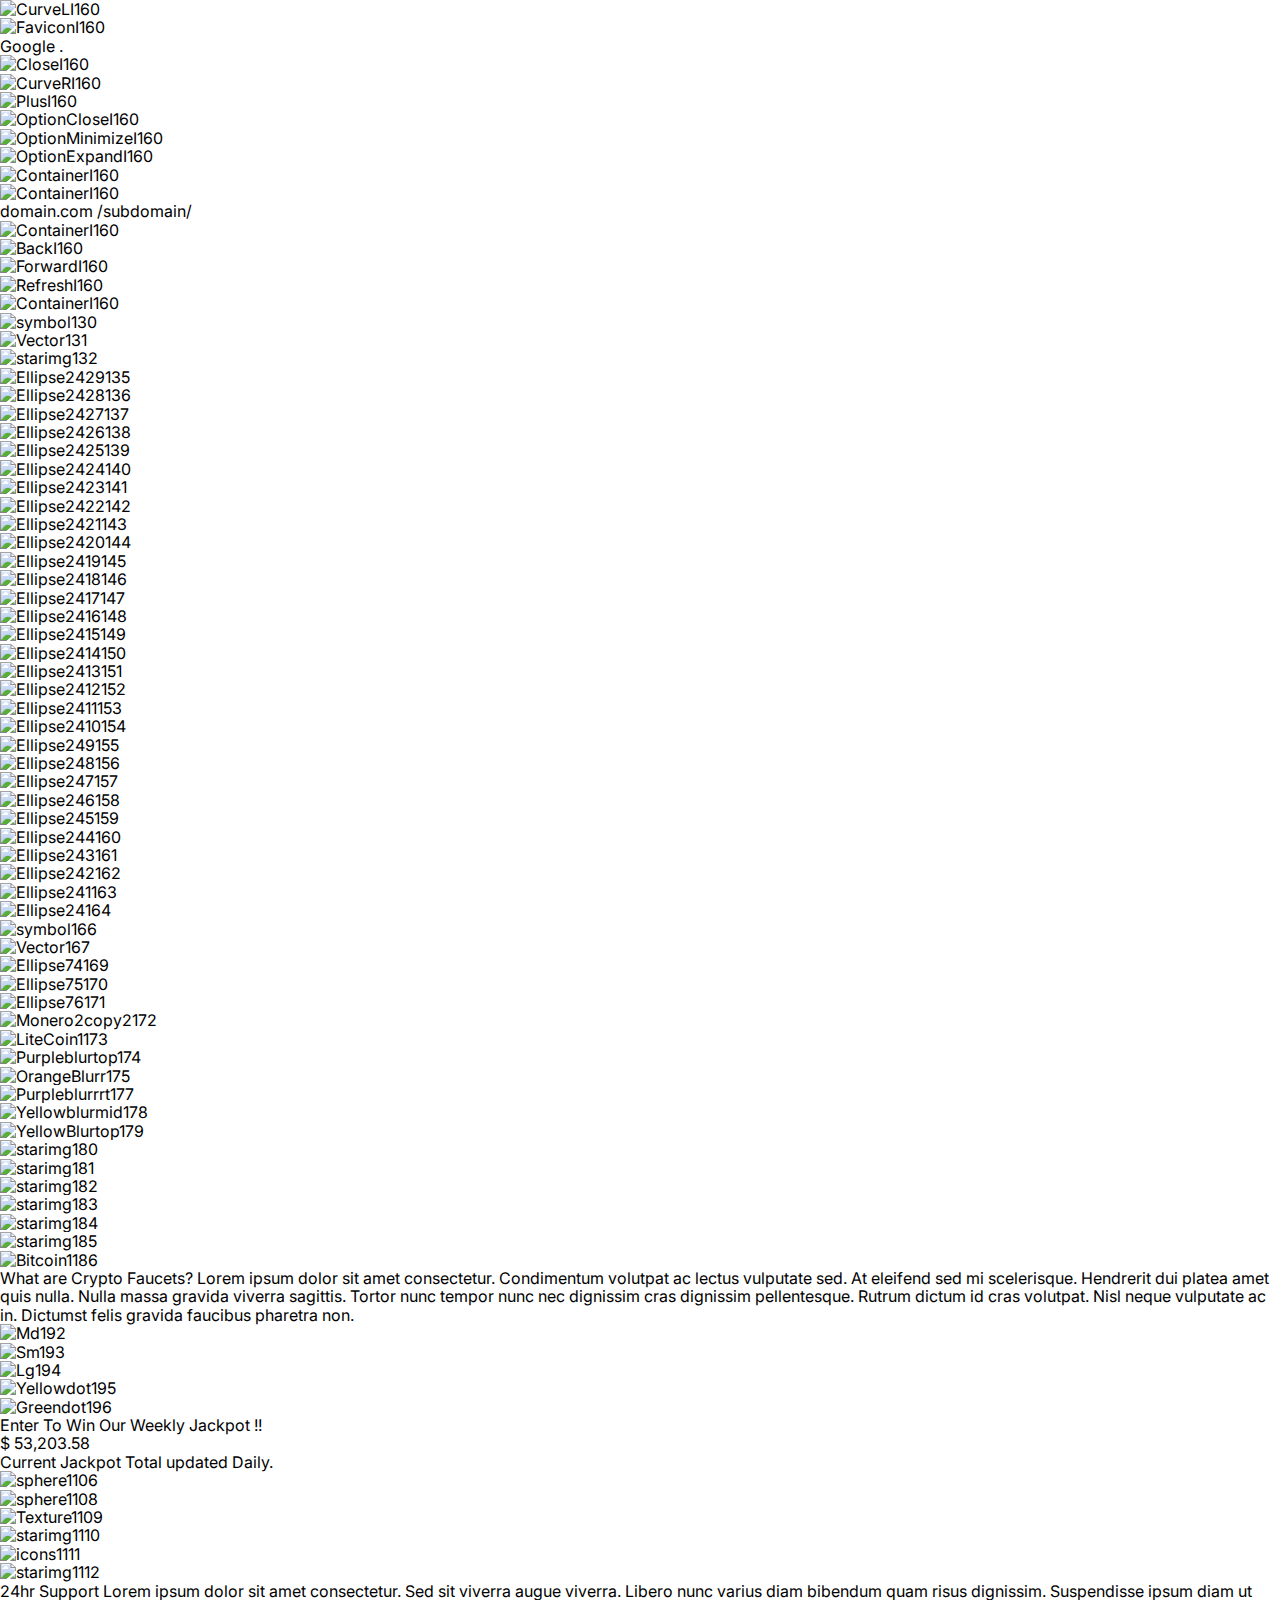
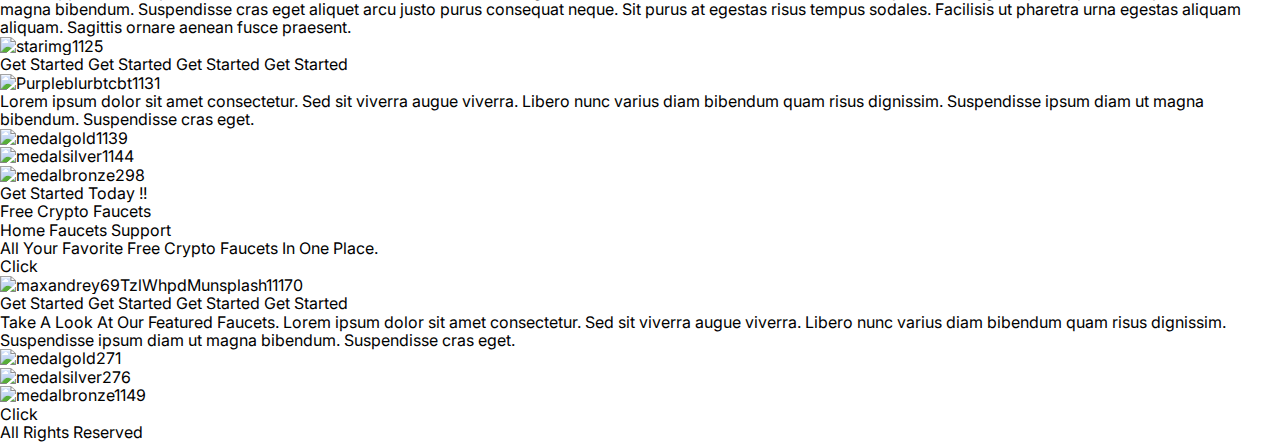
==== 1-Page/Crypto.html @ 8a20f77c "u" ====
<!DOCTYPE html>
<html lang="english">
  <head>
    <title>exported project</title>
    <meta name="viewport" content="width=device-width, initial-scale=1.0" />
    <meta charset="utf-8" />
    <meta property="twitter:card" content="summary_large_image" />

    <style data-tag="reset-style-sheet">
      html {  line-height: 1.15;}body {  margin: 0;}* {  box-sizing: border-box;  border-width: 0;  border-style: solid;  -webkit-font-smoothing: antialiased;}p,li,ul,pre,div,h1,h2,h3,h4,h5,h6,figure,blockquote,figcaption {  margin: 0;  padding: 0;}button {  background-color: transparent;}button,input,optgroup,select,textarea {  font-family: inherit;  font-size: 100%;  line-height: 1.15;  margin: 0;}button,select {  text-transform: none;}button,[type="button"],[type="reset"],[type="submit"] {  -webkit-appearance: button;  color: inherit;}button::-moz-focus-inner,[type="button"]::-moz-focus-inner,[type="reset"]::-moz-focus-inner,[type="submit"]::-moz-focus-inner {  border-style: none;  padding: 0;}button:-moz-focus,[type="button"]:-moz-focus,[type="reset"]:-moz-focus,[type="submit"]:-moz-focus {  outline: 1px dotted ButtonText;}a {  color: inherit;  text-decoration: inherit;}input {  padding: 2px 4px;}img {  display: block;}details {  display: block;  margin: 0;  padding: 0;}summary::-webkit-details-marker {  display: none;}[data-thq="accordion"] [data-thq="accordion-content"] {  max-height: 0;  overflow: hidden;  transition: max-height 0.3s ease-in-out;  padding: 0;}[data-thq="accordion"] details[data-thq="accordion-trigger"][open] + [data-thq="accordion-content"] {  max-height: 300vh;}details[data-thq="accordion-trigger"][open] summary [data-thq="accordion-icon"] {  transform: rotate(180deg);}html { scroll-behavior: smooth  }
    </style>
    <style data-tag="default-style-sheet">
      html {
        font-family: Inter;
        font-size: 16px;
      }

      body {
        font-weight: 400;
        font-style:normal;
        text-decoration: none;
        text-transform: none;
        letter-spacing: normal;
        line-height: 1.15;
        color: var(--dl-color-theme-neutral-dark);
        background: var(--dl-color-theme-neutral-light);

        fill: var(--dl-color-theme-neutral-dark);
      }
    </style>
    <link
      rel="stylesheet"
      href="https://unpkg.com/animate.css@4.1.1/animate.css"
    />
    <link
      rel="stylesheet"
      href="https://fonts.googleapis.com/css2?family=STIX+Two+Text:ital,wght@0,400;0,500;0,600;0,700;1,400;1,500;1,600;1,700&amp;display=swap"
      data-tag="font"
    />
    <link
      rel="stylesheet"
      href="https://fonts.googleapis.com/css2?family=Roboto:ital,wght@0,100;0,200;0,300;0,400;0,500;0,600;0,700;0,800;0,900;1,100;1,200;1,300;1,400;1,500;1,600;1,700;1,800;1,900&amp;display=swap"
      data-tag="font"
    />
    <link
      rel="stylesheet"
      href="https://fonts.googleapis.com/css2?family=Outfit:wght@100;200;300;400;500;600;700;800;900&amp;display=swap"
      data-tag="font"
    />
    <link
      rel="stylesheet"
      href="https://fonts.googleapis.com/css2?family=Outfit:wght@100;200;300;400;500;600;700;800;900&amp;display=swap"
      data-tag="font"
    />
    <link
      rel="stylesheet"
      href="https://fonts.googleapis.com/css2?family=Outfit:wght@100;200;300;400;500;600;700;800;900&amp;display=swap"
      data-tag="font"
    />
    <link
      rel="stylesheet"
      href="https://fonts.googleapis.com/css2?family=Outfit:wght@100;200;300;400;500;600;700;800;900&amp;display=swap"
      data-tag="font"
    />
    <link
      rel="stylesheet"
      href="https://fonts.googleapis.com/css2?family=Outfit:wght@100;200;300;400;500;600;700;800;900&amp;display=swap"
      data-tag="font"
    />
    <link
      rel="stylesheet"
      href="https://fonts.googleapis.com/css2?family=Roboto:ital,wght@0,100;0,200;0,300;0,400;0,500;0,600;0,700;0,800;0,900;1,100;1,200;1,300;1,400;1,500;1,600;1,700;1,800;1,900&amp;display=swap"
      data-tag="font"
    />
    <link
      rel="stylesheet"
      href="https://fonts.googleapis.com/css2?family=Outfit:wght@100;200;300;400;500;600;700;800;900&amp;display=swap"
      data-tag="font"
    />
    <link
      rel="stylesheet"
      href="https://fonts.googleapis.com/css2?family=Inter:ital,wght@0,100;0,200;0,300;0,400;0,500;0,600;0,700;0,800;0,900;1,100;1,200;1,300;1,400;1,500;1,600;1,700;1,800;1,900&amp;display=swap"
      data-tag="font"
    />
    <link
      rel="stylesheet"
      href="https://fonts.googleapis.com/css2?family=Noto+Sans:ital,wght@0,100;0,200;0,300;0,400;0,500;0,600;0,700;0,800;0,900;1,100;1,200;1,300;1,400;1,500;1,600;1,700;1,800;1,900&amp;display=swap"
      data-tag="font"
    />
    <link
      rel="stylesheet"
      href="https://fonts.googleapis.com/css2?family=Roboto:ital,wght@0,100;0,200;0,300;0,400;0,500;0,600;0,700;0,800;0,900;1,100;1,200;1,300;1,400;1,500;1,600;1,700;1,800;1,900&amp;display=swap"
      data-tag="font"
    />
    <link
      rel="stylesheet"
      href="https://fonts.googleapis.com/css2?family=Inter:ital,wght@0,100;0,200;0,300;0,400;0,500;0,600;0,700;0,800;0,900;1,100;1,200;1,300;1,400;1,500;1,600;1,700;1,800;1,900&amp;display=swap"
      data-tag="font"
    />
    <link
      rel="stylesheet"
      href="https://fonts.googleapis.com/css2?family=Outfit:wght@100;200;300;400;500;600;700;800;900&amp;display=swap"
      data-tag="font"
    />
    <link
      rel="stylesheet"
      href="https://fonts.googleapis.com/css2?family=Outfit:wght@100;200;300;400;500;600;700;800;900&amp;display=swap"
      data-tag="font"
    />
    <link
      rel="stylesheet"
      href="https://unpkg.com/@teleporthq/teleport-custom-scripts/dist/style.css"
    />
  </head>
  <body>
    <link rel="stylesheet" href="./style.css" />
    <div>
      <link href="./index.css" rel="stylesheet" />

      <div class="desktop1-container1">
        <div class="desktop1-desktop1">
          <div class="desktop1ios-desktop-chrome-browser-url">
            <div class="desktop1-toolbar-browser-controls">
              <div class="desktop1-tabs">
                <div class="desktop1-end-tab">
                  <div class="desktop1-tabactive">
                    <img
                      alt="CurveLI160"
                      src="public/external/curveli160-g5x.svg"
                      class="desktop1-curve-l"
                    />
                    <div class="desktop1-content">
                      <img
                        alt="FaviconI160"
                        src="public/external/faviconi160-0vim-200h.png"
                        class="desktop1-favicon"
                      />
                      <span class="desktop1-text10">Google .</span>
                      <img
                        alt="CloseI160"
                        src="public/external/closei160-2qa.svg"
                        class="desktop1-close"
                      />
                    </div>
                    <img
                      alt="CurveRI160"
                      src="public/external/curveri160-kfaq.svg"
                      class="desktop1-curve-r"
                    />
                  </div>
                  <img
                    alt="PlusI160"
                    src="public/external/plusi160-ypoj.svg"
                    class="desktop1-plus"
                  />
                </div>
              </div>
              <div class="desktop1-browser-controls">
                <img
                  alt="OptionCloseI160"
                  src="public/external/optionclosei160-f3h-200h.png"
                  class="desktop1-option-close"
                />
                <img
                  alt="OptionMinimizeI160"
                  src="public/external/optionminimizei160-xura-200w.png"
                  class="desktop1-option-minimize"
                />
                <img
                  alt="OptionExpandI160"
                  src="public/external/optionexpandi160-6zkf-200h.png"
                  class="desktop1-option-expand"
                />
              </div>
            </div>
            <div class="desktop1-toolbar-url-controls1">
              <div class="desktop1-toolbar-url-controls2"></div>
              <div class="desktop1-right-locked-icons">
                <div class="desktop1-icon-more">
                  <img
                    alt="ContainerI160"
                    src="public/external/containeri160-sm0r.svg"
                    class="desktop1-container2"
                  />
                </div>
              </div>
              <div class="desktop1url">
                <div class="desktop1-left">
                  <div class="desktop1-icon-secure">
                    <img
                      alt="ContainerI160"
                      src="public/external/containeri160-orn9.svg"
                      class="desktop1-container3"
                    />
                  </div>
                  <div class="desktop1-text11">
                    <span class="desktop1-text12">domain.com</span>
                    <span class="desktop1-text13">/subdomain/</span>
                  </div>
                </div>
                <div class="desktop1-icon-favorite">
                  <img
                    alt="ContainerI160"
                    src="public/external/containeri160-zd4c.svg"
                    class="desktop1-container4"
                  />
                </div>
              </div>
              <div class="desktop1-left-locked-icons">
                <img
                  alt="BackI160"
                  src="public/external/backi160-nl3.svg"
                  class="desktop1-back"
                />
                <img
                  alt="ForwardI160"
                  src="public/external/forwardi160-zt5m.svg"
                  class="desktop1-forward"
                />
                <img
                  alt="RefreshI160"
                  src="public/external/refreshi160-5kpf.svg"
                  class="desktop1-refresh"
                />
                <div class="desktop1-home">
                  <img
                    alt="ContainerI160"
                    src="public/external/containeri160-oksi.svg"
                    class="desktop1-container5"
                  />
                </div>
              </div>
            </div>
          </div>
          <div class="desktop1-crypto">
            <div class="desktop1-btclogo1">
              <img
                alt="symbol130"
                src="public/external/symbol130-guys.svg"
                class="desktop1-symbol1"
              />
              <img
                alt="Vector131"
                src="public/external/vector131-h4yr.svg"
                class="desktop1-vector1"
              />
            </div>
            <img
              alt="starimg132"
              src="public/external/starimg132-buj.svg"
              class="desktop1-starimg10"
            />
            <div class="desktop1-bgimg">
              <div class="desktop1-looper3">
                <img
                  alt="Ellipse2429135"
                  src="public/external/ellipse2429135-b4xo-1000w.png"
                  class="desktop1-ellipse2429"
                />
                <img
                  alt="Ellipse2428136"
                  src="public/external/ellipse2428136-c8z8-1000w.png"
                  class="desktop1-ellipse2428"
                />
                <img
                  alt="Ellipse2427137"
                  src="public/external/ellipse2427137-fdhm-1000w.png"
                  class="desktop1-ellipse2427"
                />
                <img
                  alt="Ellipse2426138"
                  src="public/external/ellipse2426138-jwal-1000w.png"
                  class="desktop1-ellipse2426"
                />
                <img
                  alt="Ellipse2425139"
                  src="public/external/ellipse2425139-6hp-1000w.png"
                  class="desktop1-ellipse2425"
                />
                <img
                  alt="Ellipse2424140"
                  src="public/external/ellipse2424140-gnha-1000w.png"
                  class="desktop1-ellipse2424"
                />
                <img
                  alt="Ellipse2423141"
                  src="public/external/ellipse2423141-7n-1000w.png"
                  class="desktop1-ellipse2423"
                />
                <img
                  alt="Ellipse2422142"
                  src="public/external/ellipse2422142-r99-1000w.png"
                  class="desktop1-ellipse2422"
                />
                <img
                  alt="Ellipse2421143"
                  src="public/external/ellipse2421143-0nti-1000w.png"
                  class="desktop1-ellipse2421"
                />
                <img
                  alt="Ellipse2420144"
                  src="public/external/ellipse2420144-54tw-1000w.png"
                  class="desktop1-ellipse2420"
                />
                <img
                  alt="Ellipse2419145"
                  src="public/external/ellipse2419145-nlzr-1000w.png"
                  class="desktop1-ellipse2419"
                />
                <img
                  alt="Ellipse2418146"
                  src="public/external/ellipse2418146-zzdl-1000w.png"
                  class="desktop1-ellipse2418"
                />
                <img
                  alt="Ellipse2417147"
                  src="public/external/ellipse2417147-49ul-1000w.png"
                  class="desktop1-ellipse2417"
                />
                <img
                  alt="Ellipse2416148"
                  src="public/external/ellipse2416148-wmu-1000w.png"
                  class="desktop1-ellipse2416"
                />
                <img
                  alt="Ellipse2415149"
                  src="public/external/ellipse2415149-wq0c-1000w.png"
                  class="desktop1-ellipse2415"
                />
                <img
                  alt="Ellipse2414150"
                  src="public/external/ellipse2414150-sxe-1000w.png"
                  class="desktop1-ellipse2414"
                />
                <img
                  alt="Ellipse2413151"
                  src="public/external/ellipse2413151-dtwk-1000w.png"
                  class="desktop1-ellipse2413"
                />
                <img
                  alt="Ellipse2412152"
                  src="public/external/ellipse2412152-hrr-1000w.png"
                  class="desktop1-ellipse2412"
                />
                <img
                  alt="Ellipse2411153"
                  src="public/external/ellipse2411153-tams-1000w.png"
                  class="desktop1-ellipse2411"
                />
                <img
                  alt="Ellipse2410154"
                  src="public/external/ellipse2410154-lk-1000w.png"
                  class="desktop1-ellipse2410"
                />
                <img
                  alt="Ellipse249155"
                  src="public/external/ellipse249155-ajxh-1000w.png"
                  class="desktop1-ellipse249"
                />
                <img
                  alt="Ellipse248156"
                  src="public/external/ellipse248156-feil-1000w.png"
                  class="desktop1-ellipse248"
                />
                <img
                  alt="Ellipse247157"
                  src="public/external/ellipse247157-02e9-1000w.png"
                  class="desktop1-ellipse247"
                />
                <img
                  alt="Ellipse246158"
                  src="public/external/ellipse246158-vtj5-1000w.png"
                  class="desktop1-ellipse246"
                />
                <img
                  alt="Ellipse245159"
                  src="public/external/ellipse245159-w6pn-1000w.png"
                  class="desktop1-ellipse245"
                />
                <img
                  alt="Ellipse244160"
                  src="public/external/ellipse244160-ke6g-1000w.png"
                  class="desktop1-ellipse244"
                />
                <img
                  alt="Ellipse243161"
                  src="public/external/ellipse243161-m4vg-1000w.png"
                  class="desktop1-ellipse243"
                />
                <img
                  alt="Ellipse242162"
                  src="public/external/ellipse242162-16z9-1000w.png"
                  class="desktop1-ellipse242"
                />
                <img
                  alt="Ellipse241163"
                  src="public/external/ellipse241163-evy9-1000w.png"
                  class="desktop1-ellipse241"
                />
                <img
                  alt="Ellipse24164"
                  src="public/external/ellipse24164-lapqdp-1000w.png"
                  class="desktop1-ellipse24"
                />
              </div>
            </div>
            <div class="desktop1-btclogo2">
              <img
                alt="symbol166"
                src="public/external/symbol166-cln.svg"
                class="desktop1-symbol2"
              />
              <img
                alt="Vector167"
                src="public/external/vector167-3pl7.svg"
                class="desktop1-vector2"
              />
            </div>
            <div class="desktop1-circles">
              <img
                alt="Ellipse74169"
                src="public/external/ellipse74169-hjfl-1200w.png"
                class="desktop1-ellipse74"
              />
              <img
                alt="Ellipse75170"
                src="public/external/ellipse75170-4tu-1700w.png"
                class="desktop1-ellipse75"
              />
              <img
                alt="Ellipse76171"
                src="public/external/ellipse76171-r29l-2300w.png"
                class="desktop1-ellipse76"
              />
            </div>
            <img
              alt="Monero2copy2172"
              src="public/external/monero2copy2172-lfqe-200h.png"
              class="desktop1-monero2copy2"
            />
            <img
              alt="LiteCoin1173"
              src="public/external/litecoin1173-e4o4-200h.png"
              class="desktop1-lite-coin1"
            />
            <img
              alt="Purpleblurtop174"
              src="public/external/purpleblurtop174-wplr-400w.png"
              class="desktop1-purpleblurtop"
            />
            <img
              alt="OrangeBlurr175"
              src="public/external/orangeblurr175-whhk-400w.png"
              class="desktop1-orange-blurr"
            />
            <img
              alt="Purpleblurrrt177"
              src="public/external/purpleblurrrt177-4cyq-300w.png"
              class="desktop1-purpleblurrrt"
            />
            <img
              alt="Yellowblurmid178"
              src="public/external/yellowblurmid178-ecg8-300w.png"
              class="desktop1-yellowblurmid"
            />
            <img
              alt="YellowBlurtop179"
              src="public/external/yellowblurtop179-vgu-400w.png"
              class="desktop1-yellow-blurtop"
            />
            <img
              alt="starimg180"
              src="public/external/starimg180-r2n.svg"
              class="desktop1-starimg11"
            />
            <img
              alt="starimg181"
              src="public/external/starimg181-8mge.svg"
              class="desktop1-starimg12"
            />
            <img
              alt="starimg182"
              src="public/external/starimg182-oj55.svg"
              class="desktop1-starimg13"
            />
            <img
              alt="starimg183"
              src="public/external/starimg183-ic12.svg"
              class="desktop1-starimg14"
            />
            <img
              alt="starimg184"
              src="public/external/starimg184-r0ks.svg"
              class="desktop1-starimg15"
            />
            <img
              alt="starimg185"
              src="public/external/starimg185-vzaq.svg"
              class="desktop1-starimg16"
            />
            <img
              alt="Bitcoin1186"
              src="public/external/bitcoin1186-9hod-200w.png"
              class="desktop1-bitcoin1"
            />
            <div class="desktop1-frame1000001960">
              <div class="desktop1-frame1000001953">
                <span class="desktop1-text14">What are Crypto Faucets?</span>
                <span class="desktop1-text15">
                  Lorem ipsum dolor sit amet consectetur. Condimentum volutpat
                  ac lectus vulputate sed. At eleifend sed mi scelerisque.
                  Hendrerit dui platea amet quis nulla. Nulla massa gravida
                  viverra sagittis. Tortor nunc tempor nunc nec dignissim cras
                  dignissim pellentesque. Rutrum dictum id cras volutpat. Nisl
                  neque vulputate ac in. Dictumst felis gravida faucibus
                  pharetra non.
                </span>
              </div>
              <div class="desktop1-questionmarks">
                <img
                  alt="Md192"
                  src="public/external/md192-78bm-200h.png"
                  class="desktop1-md"
                />
                <img
                  alt="Sm193"
                  src="public/external/sm193-mwnp-200h.png"
                  class="desktop1-sm"
                />
                <img
                  alt="Lg194"
                  src="public/external/lg194-qwqf-300w.png"
                  class="desktop1-lg"
                />
              </div>
            </div>
            <img
              alt="Yellowdot195"
              src="public/external/yellowdot195-rna-200h.png"
              class="desktop1-yellowdot"
            />
            <img
              alt="Greendot196"
              src="public/external/greendot196-v9ta-200h.png"
              class="desktop1-greendot"
            />
            <div class="desktop1-frame1000002079">
              <span class="desktop1-text16">
                Enter To Win Our Weekly Jackpot !!
              </span>
              <div class="desktop1-fundcount">
                <span class="desktop1-text17">$ 53,203.58</span>
              </div>
            </div>
            <span class="desktop1-text18">
              Current Jackpot Total updated Daily.
            </span>
            <div class="desktop1-frame1000001962">
              <div class="desktop1-img">
                <div class="desktop1-sphere1">
                  <div class="desktop1-sphere2">
                    <img
                      alt="sphere1106"
                      src="public/external/sphere1106-lyp-200h.png"
                      class="desktop1-sphere3"
                    />
                    <div class="desktop1-texture1">
                      <img
                        alt="sphere1108"
                        src="public/external/sphere1108-qz5h-200h.png"
                        class="desktop1-sphere4"
                      />
                      <img
                        alt="Texture1109"
                        src="public/external/texture1109-izds-1200w.png"
                        class="desktop1-texture2"
                      />
                    </div>
                  </div>
                </div>
                <img
                  alt="starimg1110"
                  src="public/external/starimg1110-40zt.svg"
                  class="desktop1-starimg17"
                />
                <img
                  alt="icons1111"
                  src="public/external/icons1111-cw5o-400h.png"
                  class="desktop1-icons"
                />
                <img
                  alt="starimg1112"
                  src="public/external/starimg1112-mjx.svg"
                  class="desktop1-starimg18"
                />
              </div>
              <div class="desktop1-frame1000001961">
                <span class="desktop1-text19">24hr Support</span>
                <span class="desktop1-text20">
                  Lorem ipsum dolor sit amet consectetur. Sed sit viverra augue
                  viverra. Libero nunc varius diam bibendum quam risus
                  dignissim. Suspendisse ipsum diam ut magna bibendum.
                  Suspendisse cras eget aliquet arcu justo purus consequat
                  neque. Sit purus at egestas risus tempus sodales. Facilisis ut
                  pharetra urna egestas aliquam aliquam. Sagittis ornare aenean
                  fusce praesent.
                </span>
              </div>
            </div>
            <img
              alt="starimg1125"
              src="public/external/starimg1125-99va.svg"
              class="desktop1-starimg19"
            />
            <div class="desktop1-frame1000001900">
              <span class="desktop1-text21">Get Started</span>
              <span class="desktop1-text22">Get Started</span>
              <span class="desktop1-text23">Get Started</span>
              <span class="desktop1-text24">Get Started</span>
            </div>
            <img
              alt="Purpleblurbtcbt1131"
              src="public/external/purpleblurbtcbt1131-b72-300w.png"
              class="desktop1-purpleblurbtcbt"
            />
            <div class="desktop1-frame1000001965">
              <span class="desktop1-text25">
                Lorem ipsum dolor sit amet consectetur. Sed sit viverra augue
                viverra. Libero nunc varius diam bibendum quam risus dignissim.
                Suspendisse ipsum diam ut magna bibendum. Suspendisse cras eget.
              </span>
              <div class="desktop1-frame2101">
                <div class="desktop1-frame2111">
                  <img
                    alt="medalgold1139"
                    src="public/external/medalgold1139-om3c-200h.png"
                    class="desktop1-medalgold1"
                  />
                </div>
                <div class="desktop1-frame2121">
                  <img
                    alt="medalsilver1144"
                    src="public/external/medalsilver1144-v94x-200h.png"
                    class="desktop1-medalsilver1"
                  />
                </div>
                <div class="desktop1-frame214">
                  <img
                    alt="medalbronze298"
                    src="public/external/medalbronze298-m0sj-200h.png"
                    class="desktop1-medalbronze1"
                  />
                </div>
              </div>
            </div>
            <span class="desktop1-text26">Get Started Today !!</span>
            <div class="desktop1-nav">
              <span class="desktop1-text27">Free Crypto Faucets</span>
              <div class="desktop1-frame27083">
                <span class="desktop1-text28">Home</span>
                <span class="desktop1-text29">Faucets</span>
                <span class="desktop1-text30">Support</span>
              </div>
            </div>
            <div class="desktop1-frame10000019671">
              <div class="desktop1-frame1000001966">
                <span class="desktop1-text31">
                  All Your Favorite Free Crypto Faucets In One Place.
                </span>
              </div>
              <div class="desktop1-frame27065">
                <span class="desktop1-text32">Click</span>
              </div>
            </div>
            <img
              alt="maxandrey69TzlWhpdMunsplash11170"
              src="public/external/maxandrey69tzlwhpdmunsplash11170-486-600h.png"
              class="desktop1-maxandrey69-tzl-whpd-munsplash1"
            />
            <div class="desktop1-frame1000001963">
              <span class="desktop1-text33">Get Started</span>
              <span class="desktop1-text34">Get Started</span>
              <span class="desktop1-text35">Get Started</span>
              <span class="desktop1-text36">Get Started</span>
            </div>
            <div class="desktop1-frame1000002080">
              <div class="desktop1-frame1000001957">
                <span class="desktop1-text37">
                  Take A Look At Our Featured Faucets.
                </span>
                <span class="desktop1-text38">
                  Lorem ipsum dolor sit amet consectetur. Sed sit viverra augue
                  viverra. Libero nunc varius diam bibendum quam risus
                  dignissim. Suspendisse ipsum diam ut magna bibendum.
                  Suspendisse cras eget.
                </span>
              </div>
              <div class="desktop1-frame2102">
                <div class="desktop1-frame2112">
                  <img
                    alt="medalgold271"
                    src="public/external/medalgold271-2hb4-200w.png"
                    class="desktop1-medalgold2"
                  />
                </div>
                <div class="desktop1-frame2122">
                  <img
                    alt="medalsilver276"
                    src="public/external/medalsilver276-log-200h.png"
                    class="desktop1-medalsilver2"
                  />
                </div>
                <div class="desktop1-frame213">
                  <img
                    alt="medalbronze1149"
                    src="public/external/medalbronze1149-9s6-200w.png"
                    class="desktop1-medalbronze2"
                  />
                </div>
              </div>
            </div>
            <div class="desktop1-frame10000019672">
              <span class="desktop1-text39">Click</span>
            </div>
            <div class="desktop1-foot">
              <span class="desktop1-text40">All Rights Reserved</span>
            </div>
            <div class="desktop1-line"></div>
          </div>
        </div>
      </div>
    </div>
  </body>
</html>
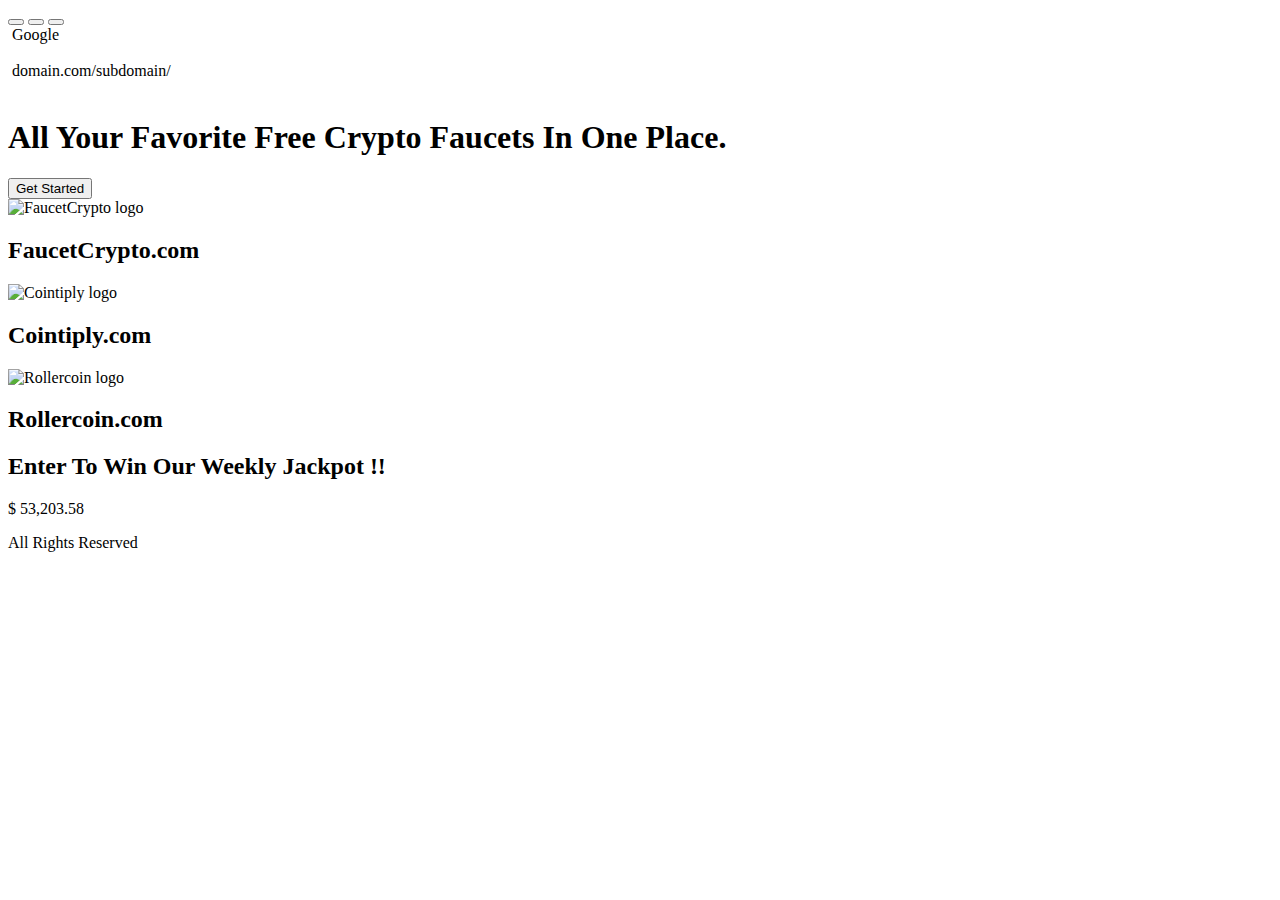
==== commit f69e8b4b: "u" ====
--- a/1-Page/Crypto.html
+++ b/1-Page/Crypto.html
@@ -1,734 +1,78 @@
 <!DOCTYPE html>
-<html lang="english">
-  <head>
-    <title>exported project</title>
-    <meta name="viewport" content="width=device-width, initial-scale=1.0" />
-    <meta charset="utf-8" />
-    <meta property="twitter:card" content="summary_large_image" />
+<html lang="en">
+<head>
+    <meta charset="UTF-8">
+    <meta name="viewport" content="width=device-width, initial-scale=1.0">
+    <title>Crypto</title>
+</head>
+<body>
 
-    <style data-tag="reset-style-sheet">
-      html {  line-height: 1.15;}body {  margin: 0;}* {  box-sizing: border-box;  border-width: 0;  border-style: solid;  -webkit-font-smoothing: antialiased;}p,li,ul,pre,div,h1,h2,h3,h4,h5,h6,figure,blockquote,figcaption {  margin: 0;  padding: 0;}button {  background-color: transparent;}button,input,optgroup,select,textarea {  font-family: inherit;  font-size: 100%;  line-height: 1.15;  margin: 0;}button,select {  text-transform: none;}button,[type="button"],[type="reset"],[type="submit"] {  -webkit-appearance: button;  color: inherit;}button::-moz-focus-inner,[type="button"]::-moz-focus-inner,[type="reset"]::-moz-focus-inner,[type="submit"]::-moz-focus-inner {  border-style: none;  padding: 0;}button:-moz-focus,[type="button"]:-moz-focus,[type="reset"]:-moz-focus,[type="submit"]:-moz-focus {  outline: 1px dotted ButtonText;}a {  color: inherit;  text-decoration: inherit;}input {  padding: 2px 4px;}img {  display: block;}details {  display: block;  margin: 0;  padding: 0;}summary::-webkit-details-marker {  display: none;}[data-thq="accordion"] [data-thq="accordion-content"] {  max-height: 0;  overflow: hidden;  transition: max-height 0.3s ease-in-out;  padding: 0;}[data-thq="accordion"] details[data-thq="accordion-trigger"][open] + [data-thq="accordion-content"] {  max-height: 300vh;}details[data-thq="accordion-trigger"][open] summary [data-thq="accordion-icon"] {  transform: rotate(180deg);}html { scroll-behavior: smooth  }
-    </style>
-    <style data-tag="default-style-sheet">
-      html {
-        font-family: Inter;
-        font-size: 16px;
-      }
-
-      body {
-        font-weight: 400;
-        font-style:normal;
-        text-decoration: none;
-        text-transform: none;
-        letter-spacing: normal;
-        line-height: 1.15;
-        color: var(--dl-color-theme-neutral-dark);
-        background: var(--dl-color-theme-neutral-light);
-
-        fill: var(--dl-color-theme-neutral-dark);
-      }
-    </style>
-    <link
-      rel="stylesheet"
-      href="https://unpkg.com/animate.css@4.1.1/animate.css"
-    />
-    <link
-      rel="stylesheet"
-      href="https://fonts.googleapis.com/css2?family=STIX+Two+Text:ital,wght@0,400;0,500;0,600;0,700;1,400;1,500;1,600;1,700&amp;display=swap"
-      data-tag="font"
-    />
-    <link
-      rel="stylesheet"
-      href="https://fonts.googleapis.com/css2?family=Roboto:ital,wght@0,100;0,200;0,300;0,400;0,500;0,600;0,700;0,800;0,900;1,100;1,200;1,300;1,400;1,500;1,600;1,700;1,800;1,900&amp;display=swap"
-      data-tag="font"
-    />
-    <link
-      rel="stylesheet"
-      href="https://fonts.googleapis.com/css2?family=Outfit:wght@100;200;300;400;500;600;700;800;900&amp;display=swap"
-      data-tag="font"
-    />
-    <link
-      rel="stylesheet"
-      href="https://fonts.googleapis.com/css2?family=Outfit:wght@100;200;300;400;500;600;700;800;900&amp;display=swap"
-      data-tag="font"
-    />
-    <link
-      rel="stylesheet"
-      href="https://fonts.googleapis.com/css2?family=Outfit:wght@100;200;300;400;500;600;700;800;900&amp;display=swap"
-      data-tag="font"
-    />
-    <link
-      rel="stylesheet"
-      href="https://fonts.googleapis.com/css2?family=Outfit:wght@100;200;300;400;500;600;700;800;900&amp;display=swap"
-      data-tag="font"
-    />
-    <link
-      rel="stylesheet"
-      href="https://fonts.googleapis.com/css2?family=Outfit:wght@100;200;300;400;500;600;700;800;900&amp;display=swap"
-      data-tag="font"
-    />
-    <link
-      rel="stylesheet"
-      href="https://fonts.googleapis.com/css2?family=Roboto:ital,wght@0,100;0,200;0,300;0,400;0,500;0,600;0,700;0,800;0,900;1,100;1,200;1,300;1,400;1,500;1,600;1,700;1,800;1,900&amp;display=swap"
-      data-tag="font"
-    />
-    <link
-      rel="stylesheet"
-      href="https://fonts.googleapis.com/css2?family=Outfit:wght@100;200;300;400;500;600;700;800;900&amp;display=swap"
-      data-tag="font"
-    />
-    <link
-      rel="stylesheet"
-      href="https://fonts.googleapis.com/css2?family=Inter:ital,wght@0,100;0,200;0,300;0,400;0,500;0,600;0,700;0,800;0,900;1,100;1,200;1,300;1,400;1,500;1,600;1,700;1,800;1,900&amp;display=swap"
-      data-tag="font"
-    />
-    <link
-      rel="stylesheet"
-      href="https://fonts.googleapis.com/css2?family=Noto+Sans:ital,wght@0,100;0,200;0,300;0,400;0,500;0,600;0,700;0,800;0,900;1,100;1,200;1,300;1,400;1,500;1,600;1,700;1,800;1,900&amp;display=swap"
-      data-tag="font"
-    />
-    <link
-      rel="stylesheet"
-      href="https://fonts.googleapis.com/css2?family=Roboto:ital,wght@0,100;0,200;0,300;0,400;0,500;0,600;0,700;0,800;0,900;1,100;1,200;1,300;1,400;1,500;1,600;1,700;1,800;1,900&amp;display=swap"
-      data-tag="font"
-    />
-    <link
-      rel="stylesheet"
-      href="https://fonts.googleapis.com/css2?family=Inter:ital,wght@0,100;0,200;0,300;0,400;0,500;0,600;0,700;0,800;0,900;1,100;1,200;1,300;1,400;1,500;1,600;1,700;1,800;1,900&amp;display=swap"
-      data-tag="font"
-    />
-    <link
-      rel="stylesheet"
-      href="https://fonts.googleapis.com/css2?family=Outfit:wght@100;200;300;400;500;600;700;800;900&amp;display=swap"
-      data-tag="font"
-    />
-    <link
-      rel="stylesheet"
-      href="https://fonts.googleapis.com/css2?family=Outfit:wght@100;200;300;400;500;600;700;800;900&amp;display=swap"
-      data-tag="font"
-    />
-    <link
-      rel="stylesheet"
-      href="https://unpkg.com/@teleporthq/teleport-custom-scripts/dist/style.css"
-    />
-  </head>
-  <body>
-    <link rel="stylesheet" href="./style.css" />
-    <div>
-      <link href="./index.css" rel="stylesheet" />
-
-      <div class="desktop1-container1">
-        <div class="desktop1-desktop1">
-          <div class="desktop1ios-desktop-chrome-browser-url">
-            <div class="desktop1-toolbar-browser-controls">
-              <div class="desktop1-tabs">
-                <div class="desktop1-end-tab">
-                  <div class="desktop1-tabactive">
-                    <img
-                      alt="CurveLI160"
-                      src="public/external/curveli160-g5x.svg"
-                      class="desktop1-curve-l"
-                    />
-                    <div class="desktop1-content">
-                      <img
-                        alt="FaviconI160"
-                        src="public/external/faviconi160-0vim-200h.png"
-                        class="desktop1-favicon"
-                      />
-                      <span class="desktop1-text10">Google .</span>
-                      <img
-                        alt="CloseI160"
-                        src="public/external/closei160-2qa.svg"
-                        class="desktop1-close"
-                      />
-                    </div>
-                    <img
-                      alt="CurveRI160"
-                      src="public/external/curveri160-kfaq.svg"
-                      class="desktop1-curve-r"
-                    />
-                  </div>
-                  <img
-                    alt="PlusI160"
-                    src="public/external/plusi160-ypoj.svg"
-                    class="desktop1-plus"
-                  />
-                </div>
-              </div>
-              <div class="desktop1-browser-controls">
-                <img
-                  alt="OptionCloseI160"
-                  src="public/external/optionclosei160-f3h-200h.png"
-                  class="desktop1-option-close"
-                />
-                <img
-                  alt="OptionMinimizeI160"
-                  src="public/external/optionminimizei160-xura-200w.png"
-                  class="desktop1-option-minimize"
-                />
-                <img
-                  alt="OptionExpandI160"
-                  src="public/external/optionexpandi160-6zkf-200h.png"
-                  class="desktop1-option-expand"
-                />
-              </div>
+    <main class="crypto-section">
+        <header class="browser-header" role="banner">
+          <div class="browser-controls">
+            <button class="control-btn close-btn" aria-label="Close window"></button>
+            <button class="control-btn minimize-btn" aria-label="Minimize window"></button>
+            <button class="control-btn expand-btn" aria-label="Expand window"></button>
+          </div>
+          <nav class="browser-tabs">
+            <div class="tab">
+              <img src="https://cdn.builder.io/api/v1/image/assets/TEMP/fc6e04af128e343d0b6b0f5d69cb7d71d104132b2a84b6056dab0bb6ac69afc7?placeholderIfAbsent=true&apiKey=0a59d652de034c3e9411fa3dd6f5f3d8" alt="" class="tab-icon" />
+              <span>Google</span>
+              <img src="https://cdn.builder.io/api/v1/image/assets/TEMP/88aec3dbc5c141318e60aab56e2298a359d9ad7e21a7777c6d2f277f9a8b9b44?placeholderIfAbsent=true&apiKey=0a59d652de034c3e9411fa3dd6f5f3d8" alt="" class="tab-icon" />
             </div>
-            <div class="desktop1-toolbar-url-controls1">
-              <div class="desktop1-toolbar-url-controls2"></div>
-              <div class="desktop1-right-locked-icons">
-                <div class="desktop1-icon-more">
-                  <img
-                    alt="ContainerI160"
-                    src="public/external/containeri160-sm0r.svg"
-                    class="desktop1-container2"
-                  />
-                </div>
-              </div>
-              <div class="desktop1url">
-                <div class="desktop1-left">
-                  <div class="desktop1-icon-secure">
-                    <img
-                      alt="ContainerI160"
-                      src="public/external/containeri160-orn9.svg"
-                      class="desktop1-container3"
-                    />
-                  </div>
-                  <div class="desktop1-text11">
-                    <span class="desktop1-text12">domain.com</span>
-                    <span class="desktop1-text13">/subdomain/</span>
-                  </div>
-                </div>
-                <div class="desktop1-icon-favorite">
-                  <img
-                    alt="ContainerI160"
-                    src="public/external/containeri160-zd4c.svg"
-                    class="desktop1-container4"
-                  />
-                </div>
-              </div>
-              <div class="desktop1-left-locked-icons">
-                <img
-                  alt="BackI160"
-                  src="public/external/backi160-nl3.svg"
-                  class="desktop1-back"
-                />
-                <img
-                  alt="ForwardI160"
-                  src="public/external/forwardi160-zt5m.svg"
-                  class="desktop1-forward"
-                />
-                <img
-                  alt="RefreshI160"
-                  src="public/external/refreshi160-5kpf.svg"
-                  class="desktop1-refresh"
-                />
-                <div class="desktop1-home">
-                  <img
-                    alt="ContainerI160"
-                    src="public/external/containeri160-oksi.svg"
-                    class="desktop1-container5"
-                  />
-                </div>
-              </div>
+          </nav>
+        </header>
+      
+        <div class="url-bar">
+          <div class="url-controls">
+            <img src="https://cdn.builder.io/api/v1/image/assets/TEMP/901e0d81e0f0e753f3c7b6c95937dead61580f9d10dd84f19769229091bdb286?placeholderIfAbsent=true&apiKey=0a59d652de034c3e9411fa3dd6f5f3d8" alt="" class="url-control-icon" />
+            <img src="https://cdn.builder.io/api/v1/image/assets/TEMP/1434f8656af4c36f97d10b1224a976bcbc6493a263d5236f1cc4f3565d1da0be?placeholderIfAbsent=true&apiKey=0a59d652de034c3e9411fa3dd6f5f3d8" alt="" class="url-control-icon" />
+            <img src="https://cdn.builder.io/api/v1/image/assets/TEMP/a4533b0a5ed72862c2066b19fade9ebd29f3e9616aee9c30b34e98576dffe00f?placeholderIfAbsent=true&apiKey=0a59d652de034c3e9411fa3dd6f5f3d8" alt="" class="url-control-icon" />
+            <img src="https://cdn.builder.io/api/v1/image/assets/TEMP/2696ea74a87aa9a25b4a4116887b9531f6961a7c060e2cb43958f16104abbb36?placeholderIfAbsent=true&apiKey=0a59d652de034c3e9411fa3dd6f5f3d8" alt="" class="url-control-icon" />
+          </div>
+          <div class="url-input">
+            <div class="url-text">
+              <img src="https://cdn.builder.io/api/v1/image/assets/TEMP/3a9dce92776949c08c7cc92525346009425e79cc06e8e529fd292296b4515d3c?placeholderIfAbsent=true&apiKey=0a59d652de034c3e9411fa3dd6f5f3d8" alt="" class="url-control-icon" />
+              <span>domain.com/subdomain/</span>
             </div>
-          </div>
-          <div class="desktop1-crypto">
-            <div class="desktop1-btclogo1">
-              <img
-                alt="symbol130"
-                src="public/external/symbol130-guys.svg"
-                class="desktop1-symbol1"
-              />
-              <img
-                alt="Vector131"
-                src="public/external/vector131-h4yr.svg"
-                class="desktop1-vector1"
-              />
-            </div>
-            <img
-              alt="starimg132"
-              src="public/external/starimg132-buj.svg"
-              class="desktop1-starimg10"
-            />
-            <div class="desktop1-bgimg">
-              <div class="desktop1-looper3">
-                <img
-                  alt="Ellipse2429135"
-                  src="public/external/ellipse2429135-b4xo-1000w.png"
-                  class="desktop1-ellipse2429"
-                />
-                <img
-                  alt="Ellipse2428136"
-                  src="public/external/ellipse2428136-c8z8-1000w.png"
-                  class="desktop1-ellipse2428"
-                />
-                <img
-                  alt="Ellipse2427137"
-                  src="public/external/ellipse2427137-fdhm-1000w.png"
-                  class="desktop1-ellipse2427"
-                />
-                <img
-                  alt="Ellipse2426138"
-                  src="public/external/ellipse2426138-jwal-1000w.png"
-                  class="desktop1-ellipse2426"
-                />
-                <img
-                  alt="Ellipse2425139"
-                  src="public/external/ellipse2425139-6hp-1000w.png"
-                  class="desktop1-ellipse2425"
-                />
-                <img
-                  alt="Ellipse2424140"
-                  src="public/external/ellipse2424140-gnha-1000w.png"
-                  class="desktop1-ellipse2424"
-                />
-                <img
-                  alt="Ellipse2423141"
-                  src="public/external/ellipse2423141-7n-1000w.png"
-                  class="desktop1-ellipse2423"
-                />
-                <img
-                  alt="Ellipse2422142"
-                  src="public/external/ellipse2422142-r99-1000w.png"
-                  class="desktop1-ellipse2422"
-                />
-                <img
-                  alt="Ellipse2421143"
-                  src="public/external/ellipse2421143-0nti-1000w.png"
-                  class="desktop1-ellipse2421"
-                />
-                <img
-                  alt="Ellipse2420144"
-                  src="public/external/ellipse2420144-54tw-1000w.png"
-                  class="desktop1-ellipse2420"
-                />
-                <img
-                  alt="Ellipse2419145"
-                  src="public/external/ellipse2419145-nlzr-1000w.png"
-                  class="desktop1-ellipse2419"
-                />
-                <img
-                  alt="Ellipse2418146"
-                  src="public/external/ellipse2418146-zzdl-1000w.png"
-                  class="desktop1-ellipse2418"
-                />
-                <img
-                  alt="Ellipse2417147"
-                  src="public/external/ellipse2417147-49ul-1000w.png"
-                  class="desktop1-ellipse2417"
-                />
-                <img
-                  alt="Ellipse2416148"
-                  src="public/external/ellipse2416148-wmu-1000w.png"
-                  class="desktop1-ellipse2416"
-                />
-                <img
-                  alt="Ellipse2415149"
-                  src="public/external/ellipse2415149-wq0c-1000w.png"
-                  class="desktop1-ellipse2415"
-                />
-                <img
-                  alt="Ellipse2414150"
-                  src="public/external/ellipse2414150-sxe-1000w.png"
-                  class="desktop1-ellipse2414"
-                />
-                <img
-                  alt="Ellipse2413151"
-                  src="public/external/ellipse2413151-dtwk-1000w.png"
-                  class="desktop1-ellipse2413"
-                />
-                <img
-                  alt="Ellipse2412152"
-                  src="public/external/ellipse2412152-hrr-1000w.png"
-                  class="desktop1-ellipse2412"
-                />
-                <img
-                  alt="Ellipse2411153"
-                  src="public/external/ellipse2411153-tams-1000w.png"
-                  class="desktop1-ellipse2411"
-                />
-                <img
-                  alt="Ellipse2410154"
-                  src="public/external/ellipse2410154-lk-1000w.png"
-                  class="desktop1-ellipse2410"
-                />
-                <img
-                  alt="Ellipse249155"
-                  src="public/external/ellipse249155-ajxh-1000w.png"
-                  class="desktop1-ellipse249"
-                />
-                <img
-                  alt="Ellipse248156"
-                  src="public/external/ellipse248156-feil-1000w.png"
-                  class="desktop1-ellipse248"
-                />
-                <img
-                  alt="Ellipse247157"
-                  src="public/external/ellipse247157-02e9-1000w.png"
-                  class="desktop1-ellipse247"
-                />
-                <img
-                  alt="Ellipse246158"
-                  src="public/external/ellipse246158-vtj5-1000w.png"
-                  class="desktop1-ellipse246"
-                />
-                <img
-                  alt="Ellipse245159"
-                  src="public/external/ellipse245159-w6pn-1000w.png"
-                  class="desktop1-ellipse245"
-                />
-                <img
-                  alt="Ellipse244160"
-                  src="public/external/ellipse244160-ke6g-1000w.png"
-                  class="desktop1-ellipse244"
-                />
-                <img
-                  alt="Ellipse243161"
-                  src="public/external/ellipse243161-m4vg-1000w.png"
-                  class="desktop1-ellipse243"
-                />
-                <img
-                  alt="Ellipse242162"
-                  src="public/external/ellipse242162-16z9-1000w.png"
-                  class="desktop1-ellipse242"
-                />
-                <img
-                  alt="Ellipse241163"
-                  src="public/external/ellipse241163-evy9-1000w.png"
-                  class="desktop1-ellipse241"
-                />
-                <img
-                  alt="Ellipse24164"
-                  src="public/external/ellipse24164-lapqdp-1000w.png"
-                  class="desktop1-ellipse24"
-                />
-              </div>
-            </div>
-            <div class="desktop1-btclogo2">
-              <img
-                alt="symbol166"
-                src="public/external/symbol166-cln.svg"
-                class="desktop1-symbol2"
-              />
-              <img
-                alt="Vector167"
-                src="public/external/vector167-3pl7.svg"
-                class="desktop1-vector2"
-              />
-            </div>
-            <div class="desktop1-circles">
-              <img
-                alt="Ellipse74169"
-                src="public/external/ellipse74169-hjfl-1200w.png"
-                class="desktop1-ellipse74"
-              />
-              <img
-                alt="Ellipse75170"
-                src="public/external/ellipse75170-4tu-1700w.png"
-                class="desktop1-ellipse75"
-              />
-              <img
-                alt="Ellipse76171"
-                src="public/external/ellipse76171-r29l-2300w.png"
-                class="desktop1-ellipse76"
-              />
-            </div>
-            <img
-              alt="Monero2copy2172"
-              src="public/external/monero2copy2172-lfqe-200h.png"
-              class="desktop1-monero2copy2"
-            />
-            <img
-              alt="LiteCoin1173"
-              src="public/external/litecoin1173-e4o4-200h.png"
-              class="desktop1-lite-coin1"
-            />
-            <img
-              alt="Purpleblurtop174"
-              src="public/external/purpleblurtop174-wplr-400w.png"
-              class="desktop1-purpleblurtop"
-            />
-            <img
-              alt="OrangeBlurr175"
-              src="public/external/orangeblurr175-whhk-400w.png"
-              class="desktop1-orange-blurr"
-            />
-            <img
-              alt="Purpleblurrrt177"
-              src="public/external/purpleblurrrt177-4cyq-300w.png"
-              class="desktop1-purpleblurrrt"
-            />
-            <img
-              alt="Yellowblurmid178"
-              src="public/external/yellowblurmid178-ecg8-300w.png"
-              class="desktop1-yellowblurmid"
-            />
-            <img
-              alt="YellowBlurtop179"
-              src="public/external/yellowblurtop179-vgu-400w.png"
-              class="desktop1-yellow-blurtop"
-            />
-            <img
-              alt="starimg180"
-              src="public/external/starimg180-r2n.svg"
-              class="desktop1-starimg11"
-            />
-            <img
-              alt="starimg181"
-              src="public/external/starimg181-8mge.svg"
-              class="desktop1-starimg12"
-            />
-            <img
-              alt="starimg182"
-              src="public/external/starimg182-oj55.svg"
-              class="desktop1-starimg13"
-            />
-            <img
-              alt="starimg183"
-              src="public/external/starimg183-ic12.svg"
-              class="desktop1-starimg14"
-            />
-            <img
-              alt="starimg184"
-              src="public/external/starimg184-r0ks.svg"
-              class="desktop1-starimg15"
-            />
-            <img
-              alt="starimg185"
-              src="public/external/starimg185-vzaq.svg"
-              class="desktop1-starimg16"
-            />
-            <img
-              alt="Bitcoin1186"
-              src="public/external/bitcoin1186-9hod-200w.png"
-              class="desktop1-bitcoin1"
-            />
-            <div class="desktop1-frame1000001960">
-              <div class="desktop1-frame1000001953">
-                <span class="desktop1-text14">What are Crypto Faucets?</span>
-                <span class="desktop1-text15">
-                  Lorem ipsum dolor sit amet consectetur. Condimentum volutpat
-                  ac lectus vulputate sed. At eleifend sed mi scelerisque.
-                  Hendrerit dui platea amet quis nulla. Nulla massa gravida
-                  viverra sagittis. Tortor nunc tempor nunc nec dignissim cras
-                  dignissim pellentesque. Rutrum dictum id cras volutpat. Nisl
-                  neque vulputate ac in. Dictumst felis gravida faucibus
-                  pharetra non.
-                </span>
-              </div>
-              <div class="desktop1-questionmarks">
-                <img
-                  alt="Md192"
-                  src="public/external/md192-78bm-200h.png"
-                  class="desktop1-md"
-                />
-                <img
-                  alt="Sm193"
-                  src="public/external/sm193-mwnp-200h.png"
-                  class="desktop1-sm"
-                />
-                <img
-                  alt="Lg194"
-                  src="public/external/lg194-qwqf-300w.png"
-                  class="desktop1-lg"
-                />
-              </div>
-            </div>
-            <img
-              alt="Yellowdot195"
-              src="public/external/yellowdot195-rna-200h.png"
-              class="desktop1-yellowdot"
-            />
-            <img
-              alt="Greendot196"
-              src="public/external/greendot196-v9ta-200h.png"
-              class="desktop1-greendot"
-            />
-            <div class="desktop1-frame1000002079">
-              <span class="desktop1-text16">
-                Enter To Win Our Weekly Jackpot !!
-              </span>
-              <div class="desktop1-fundcount">
-                <span class="desktop1-text17">$ 53,203.58</span>
-              </div>
-            </div>
-            <span class="desktop1-text18">
-              Current Jackpot Total updated Daily.
-            </span>
-            <div class="desktop1-frame1000001962">
-              <div class="desktop1-img">
-                <div class="desktop1-sphere1">
-                  <div class="desktop1-sphere2">
-                    <img
-                      alt="sphere1106"
-                      src="public/external/sphere1106-lyp-200h.png"
-                      class="desktop1-sphere3"
-                    />
-                    <div class="desktop1-texture1">
-                      <img
-                        alt="sphere1108"
-                        src="public/external/sphere1108-qz5h-200h.png"
-                        class="desktop1-sphere4"
-                      />
-                      <img
-                        alt="Texture1109"
-                        src="public/external/texture1109-izds-1200w.png"
-                        class="desktop1-texture2"
-                      />
-                    </div>
-                  </div>
-                </div>
-                <img
-                  alt="starimg1110"
-                  src="public/external/starimg1110-40zt.svg"
-                  class="desktop1-starimg17"
-                />
-                <img
-                  alt="icons1111"
-                  src="public/external/icons1111-cw5o-400h.png"
-                  class="desktop1-icons"
-                />
-                <img
-                  alt="starimg1112"
-                  src="public/external/starimg1112-mjx.svg"
-                  class="desktop1-starimg18"
-                />
-              </div>
-              <div class="desktop1-frame1000001961">
-                <span class="desktop1-text19">24hr Support</span>
-                <span class="desktop1-text20">
-                  Lorem ipsum dolor sit amet consectetur. Sed sit viverra augue
-                  viverra. Libero nunc varius diam bibendum quam risus
-                  dignissim. Suspendisse ipsum diam ut magna bibendum.
-                  Suspendisse cras eget aliquet arcu justo purus consequat
-                  neque. Sit purus at egestas risus tempus sodales. Facilisis ut
-                  pharetra urna egestas aliquam aliquam. Sagittis ornare aenean
-                  fusce praesent.
-                </span>
-              </div>
-            </div>
-            <img
-              alt="starimg1125"
-              src="public/external/starimg1125-99va.svg"
-              class="desktop1-starimg19"
-            />
-            <div class="desktop1-frame1000001900">
-              <span class="desktop1-text21">Get Started</span>
-              <span class="desktop1-text22">Get Started</span>
-              <span class="desktop1-text23">Get Started</span>
-              <span class="desktop1-text24">Get Started</span>
-            </div>
-            <img
-              alt="Purpleblurbtcbt1131"
-              src="public/external/purpleblurbtcbt1131-b72-300w.png"
-              class="desktop1-purpleblurbtcbt"
-            />
-            <div class="desktop1-frame1000001965">
-              <span class="desktop1-text25">
-                Lorem ipsum dolor sit amet consectetur. Sed sit viverra augue
-                viverra. Libero nunc varius diam bibendum quam risus dignissim.
-                Suspendisse ipsum diam ut magna bibendum. Suspendisse cras eget.
-              </span>
-              <div class="desktop1-frame2101">
-                <div class="desktop1-frame2111">
-                  <img
-                    alt="medalgold1139"
-                    src="public/external/medalgold1139-om3c-200h.png"
-                    class="desktop1-medalgold1"
-                  />
-                </div>
-                <div class="desktop1-frame2121">
-                  <img
-                    alt="medalsilver1144"
-                    src="public/external/medalsilver1144-v94x-200h.png"
-                    class="desktop1-medalsilver1"
-                  />
-                </div>
-                <div class="desktop1-frame214">
-                  <img
-                    alt="medalbronze298"
-                    src="public/external/medalbronze298-m0sj-200h.png"
-                    class="desktop1-medalbronze1"
-                  />
-                </div>
-              </div>
-            </div>
-            <span class="desktop1-text26">Get Started Today !!</span>
-            <div class="desktop1-nav">
-              <span class="desktop1-text27">Free Crypto Faucets</span>
-              <div class="desktop1-frame27083">
-                <span class="desktop1-text28">Home</span>
-                <span class="desktop1-text29">Faucets</span>
-                <span class="desktop1-text30">Support</span>
-              </div>
-            </div>
-            <div class="desktop1-frame10000019671">
-              <div class="desktop1-frame1000001966">
-                <span class="desktop1-text31">
-                  All Your Favorite Free Crypto Faucets In One Place.
-                </span>
-              </div>
-              <div class="desktop1-frame27065">
-                <span class="desktop1-text32">Click</span>
-              </div>
-            </div>
-            <img
-              alt="maxandrey69TzlWhpdMunsplash11170"
-              src="public/external/maxandrey69tzlwhpdmunsplash11170-486-600h.png"
-              class="desktop1-maxandrey69-tzl-whpd-munsplash1"
-            />
-            <div class="desktop1-frame1000001963">
-              <span class="desktop1-text33">Get Started</span>
-              <span class="desktop1-text34">Get Started</span>
-              <span class="desktop1-text35">Get Started</span>
-              <span class="desktop1-text36">Get Started</span>
-            </div>
-            <div class="desktop1-frame1000002080">
-              <div class="desktop1-frame1000001957">
-                <span class="desktop1-text37">
-                  Take A Look At Our Featured Faucets.
-                </span>
-                <span class="desktop1-text38">
-                  Lorem ipsum dolor sit amet consectetur. Sed sit viverra augue
-                  viverra. Libero nunc varius diam bibendum quam risus
-                  dignissim. Suspendisse ipsum diam ut magna bibendum.
-                  Suspendisse cras eget.
-                </span>
-              </div>
-              <div class="desktop1-frame2102">
-                <div class="desktop1-frame2112">
-                  <img
-                    alt="medalgold271"
-                    src="public/external/medalgold271-2hb4-200w.png"
-                    class="desktop1-medalgold2"
-                  />
-                </div>
-                <div class="desktop1-frame2122">
-                  <img
-                    alt="medalsilver276"
-                    src="public/external/medalsilver276-log-200h.png"
-                    class="desktop1-medalsilver2"
-                  />
-                </div>
-                <div class="desktop1-frame213">
-                  <img
-                    alt="medalbronze1149"
-                    src="public/external/medalbronze1149-9s6-200w.png"
-                    class="desktop1-medalbronze2"
-                  />
-                </div>
-              </div>
-            </div>
-            <div class="desktop1-frame10000019672">
-              <span class="desktop1-text39">Click</span>
-            </div>
-            <div class="desktop1-foot">
-              <span class="desktop1-text40">All Rights Reserved</span>
-            </div>
-            <div class="desktop1-line"></div>
+            <img src="https://cdn.builder.io/api/v1/image/assets/TEMP/5f95e86b0e3236e05f86dbf980b00367049e14ec42098598ba10aeb72d9f3e91?placeholderIfAbsent=true&apiKey=0a59d652de034c3e9411fa3dd6f5f3d8" alt="" class="url-control-icon" />
           </div>
         </div>
-      </div>
-    </div>
-  </body>
+      
+        <section class="main-content">
+          <div class="hero-section">
+            <h1 class="hero-title">All Your Favorite Free Crypto Faucets In One Place.</h1>
+            <button class="cta-button">Get Started</button>
+          </div>
+      
+          <section class="features-section">
+            <article class="feature-card">
+              <img src="https://cdn.builder.io/api/v1/image/assets/TEMP/30da8972ab6819343227a121df66dbb12e63f93e944be3ff264de5dc4dc94521?placeholderIfAbsent=true&apiKey=0a59d652de034c3e9411fa3dd6f5f3d8" alt="FaucetCrypto logo" class="feature-icon" />
+              <h2 class="feature-title">FaucetCrypto.com</h2>
+            </article>
+      
+            <article class="feature-card">
+              <img src="https://cdn.builder.io/api/v1/image/assets/TEMP/daafa6b6144527876391866a81081cebcf360cb05d869367f145c90eea998ac7?placeholderIfAbsent=true&apiKey=0a59d652de034c3e9411fa3dd6f5f3d8" alt="Cointiply logo" class="feature-icon" />
+              <h2 class="feature-title">Cointiply.com</h2>
+            </article>
+      
+            <article class="feature-card">
+              <img src="https://cdn.builder.io/api/v1/image/assets/TEMP/8ce91a827c89bdebdb261d8be048fa6113c4a44d0bbb511419e224cef1373e42?placeholderIfAbsent=true&apiKey=0a59d652de034c3e9411fa3dd6f5f3d8" alt="Rollercoin logo" class="feature-icon" />
+              <h2 class="feature-title">Rollercoin.com</h2>
+            </article>
+          </section>
+      
+          <section class="jackpot-section">
+            <h2 class="jackpot-title">Enter To Win Our Weekly Jackpot !!</h2>
+            <p class="jackpot-amount">$ 53,203.58</p>
+          </section>
+      
+          <footer class="footer">
+            <p class="footer-text">All Rights Reserved</p>
+          </footer>
+        </section>
+      </main>
+    
+</body>
 </html>
+
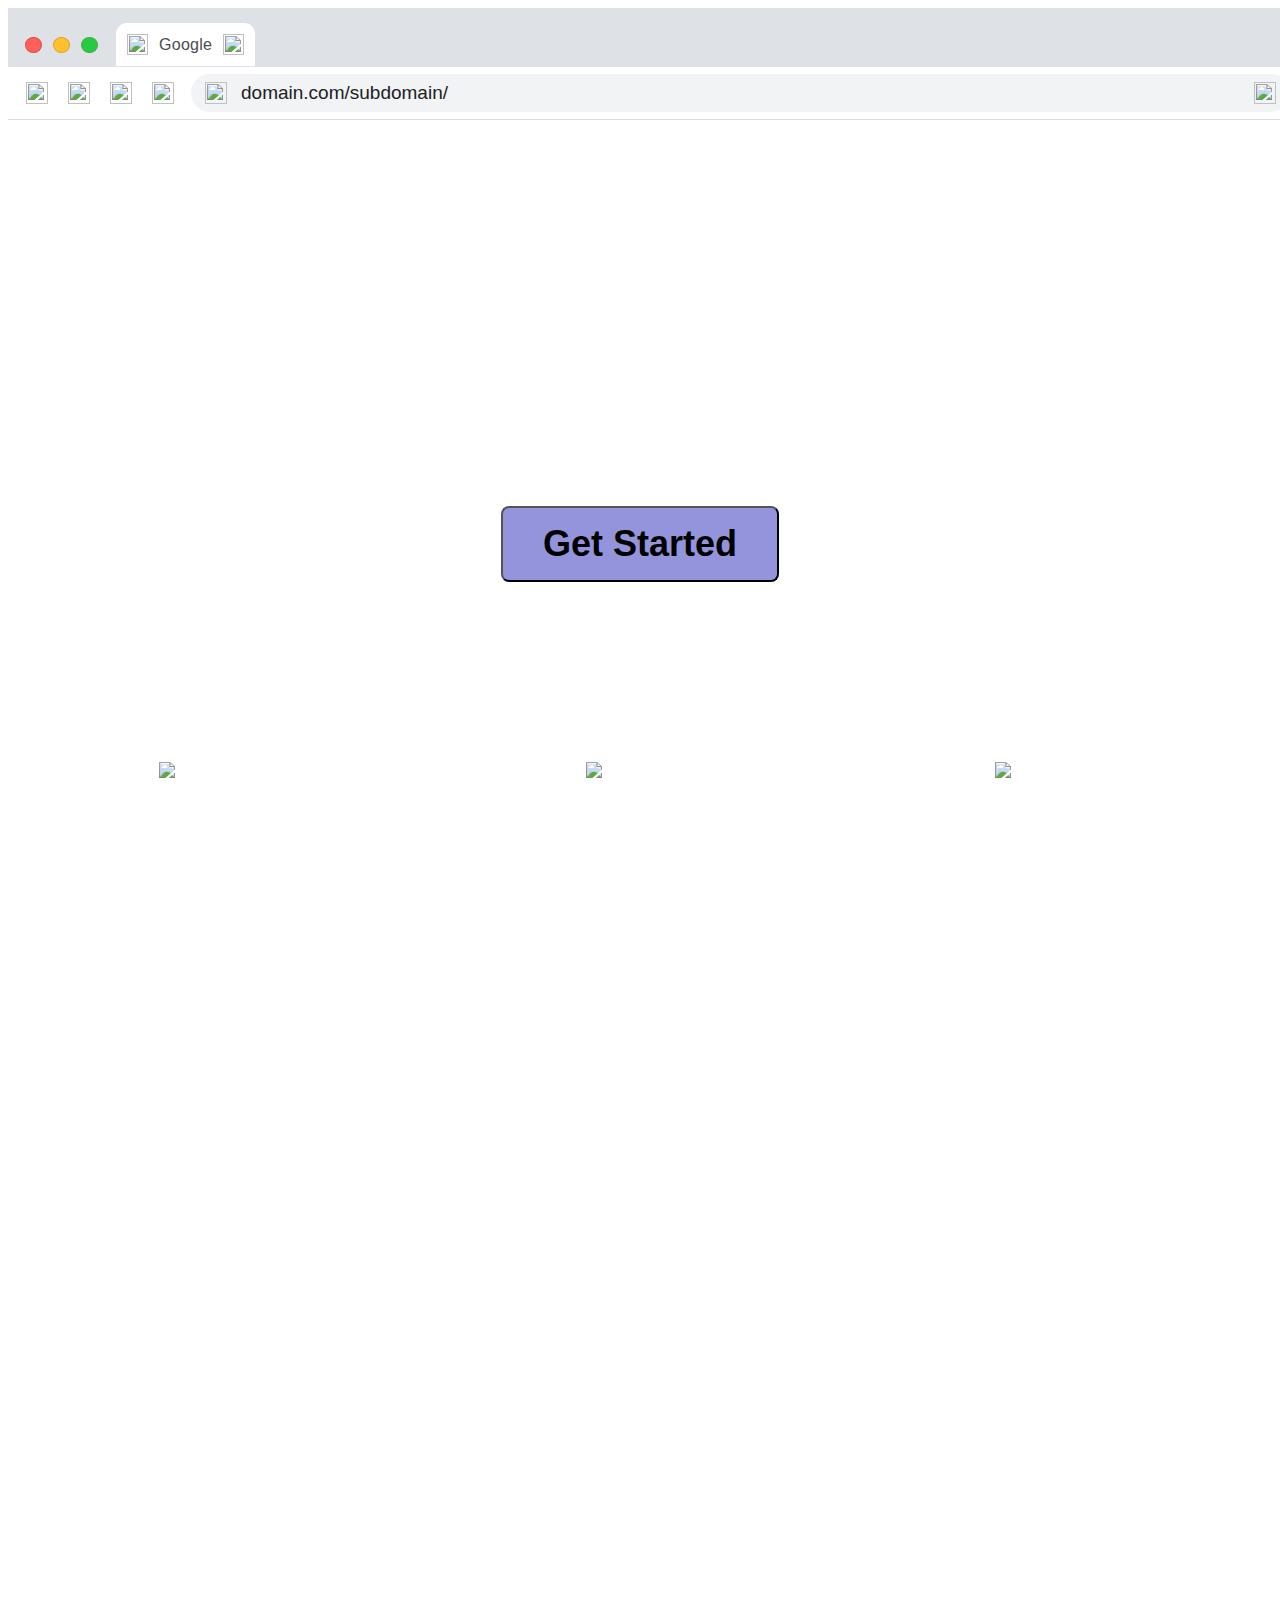
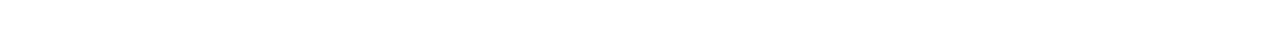
==== commit 236e48b9: "u" ====
--- a/1-Page/Crypto.html
+++ b/1-Page/Crypto.html
@@ -2,9 +2,12 @@
 <html lang="en">
 <head>
     <meta charset="UTF-8">
+    <meta http-equiv="X-UA-Compatible" content="IE=edge">
     <meta name="viewport" content="width=device-width, initial-scale=1.0">
     <title>Crypto</title>
+    <link rel="stylesheet" href="css/styles.css">
 </head>
+
 <body>
 
     <main class="crypto-section">
--- a/1-Page/css/styles.css
+++ b/1-Page/css/styles.css
@@ -0,0 +1,221 @@
+style>
+.crypto-section {
+  background-color: #0b0b0f;
+  box-shadow: 0 95px 70px -48px rgba(0, 0, 0, 0.1);
+  display: flex;
+  width: 100%;
+  flex-direction: column;
+  overflow: hidden;
+  align-items: center;
+}
+
+.browser-header {
+  background-color: #dee1e6;
+  display: flex;
+  width: 100%;
+  gap: 18px;
+  flex-wrap: wrap;
+  padding: 15px 80px 1px 17px;
+}
+
+.browser-controls {
+  display: flex;
+  align-items: center;
+  gap: 11px;
+}
+
+.control-btn {
+  border-radius: 50%;
+  width: 17px;
+  height: 16px;
+}
+
+.close-btn {
+  background-color: #ff6058;
+  border: 1px solid #e14942;
+}
+
+.minimize-btn {
+  background-color: #ffc130;
+  border: 1px solid #e1a325;
+}
+
+.expand-btn {
+  background-color: #27ca40;
+  border: 1px solid #3eaf3f;
+}
+
+.browser-tabs {
+  display: flex;
+  align-items: center;
+  gap: -8px;
+  color: #494c4f;
+  letter-spacing: 0.27px;
+  font: 400 16px Roboto, sans-serif;
+}
+
+.tab {
+  display: flex;
+  align-items: center;
+  gap: 11px;
+  padding: 11px;
+  background-color: #fff;
+  border-radius: 11px 11px 0 0;
+}
+
+.tab-icon {
+  width: 21px;
+  height: 21px;
+}
+
+.url-bar {
+  background-color: #fff;
+  border-bottom: 1px solid #dadce0;
+  display: flex;
+  width: 100%;
+  align-items: center;
+  gap: 17px;
+  padding: 7px 18px;
+}
+
+.url-controls {
+  display: flex;
+  align-items: center;
+  gap: 20px;
+}
+
+.url-control-icon {
+  width: 22px;
+  height: 22px;
+}
+
+.url-input {
+  background-color: #f1f3f4;
+  border-radius: 22px;
+  display: flex;
+  align-items: center;
+  justify-content: space-between;
+  padding: 8px 14px;
+  flex: 1;
+}
+
+.url-text {
+  display: flex;
+  align-items: center;
+  gap: 14px;
+  font: 400 19px Roboto, sans-serif;
+  color: #202124;
+}
+
+.main-content {
+  display: flex;
+  flex-direction: column;
+  align-items: center;
+  width: 100%;
+  color: #fff;
+}
+
+.hero-section {
+  text-align: center;
+  max-width: 1200px;
+  padding: 80px 20px;
+}
+
+.hero-title {
+  font-size: 90px;
+  font-weight: 900;
+  line-height: 1.2;
+  margin-bottom: 30px;
+}
+
+.cta-button {
+  background-color: #9494dd;
+  border-radius: 8px;
+  padding: 15px 40px;
+  font-size: 36px;
+  font-weight: 700;
+  cursor: pointer;
+}
+
+.features-section {
+  display: grid;
+  grid-template-columns: repeat(auto-fit, minmax(300px, 1fr));
+  gap: 40px;
+  padding: 60px 20px;
+  max-width: 1200px;
+  width: 100%;
+}
+
+.feature-card {
+  background-color: rgba(255, 255, 255, 0.1);
+  border-radius: 15px;
+  padding: 40px;
+  text-align: center;
+}
+
+.feature-icon {
+  width: 114px;
+  height: 114px;
+  margin-bottom: 20px;
+}
+
+.feature-title {
+  font-size: 46px;
+  font-weight: 900;
+  margin-bottom: 15px;
+}
+
+.jackpot-section {
+  text-align: center;
+  padding: 60px 20px;
+}
+
+.jackpot-title {
+  font-size: 50px;
+  font-weight: 700;
+  margin-bottom: 30px;
+}
+
+.jackpot-amount {
+  font-size: 79px;
+  font-weight: 900;
+  letter-spacing: 7.94px;
+}
+
+.footer {
+  background-color: rgba(255, 255, 255, 0.1);
+  width: 100%;
+  padding: 40px 20px;
+  text-align: center;
+}
+
+.footer-text {
+  font-size: 24px;
+  font-weight: 700;
+}
+
+@media (max-width: 991px) {
+  .hero-title {
+    font-size: 40px;
+  }
+  
+  .feature-title {
+    font-size: 40px;
+  }
+  
+  .jackpot-amount {
+    font-size: 40px;
+  }
+}
+
+.visually-hidden {
+  position: absolute;
+  width: 1px;
+  height: 1px;
+  padding: 0;
+  margin: -1px;
+  overflow: hidden;
+  clip: rect(0, 0, 0, 0);
+  border: 0;
+}
+</style>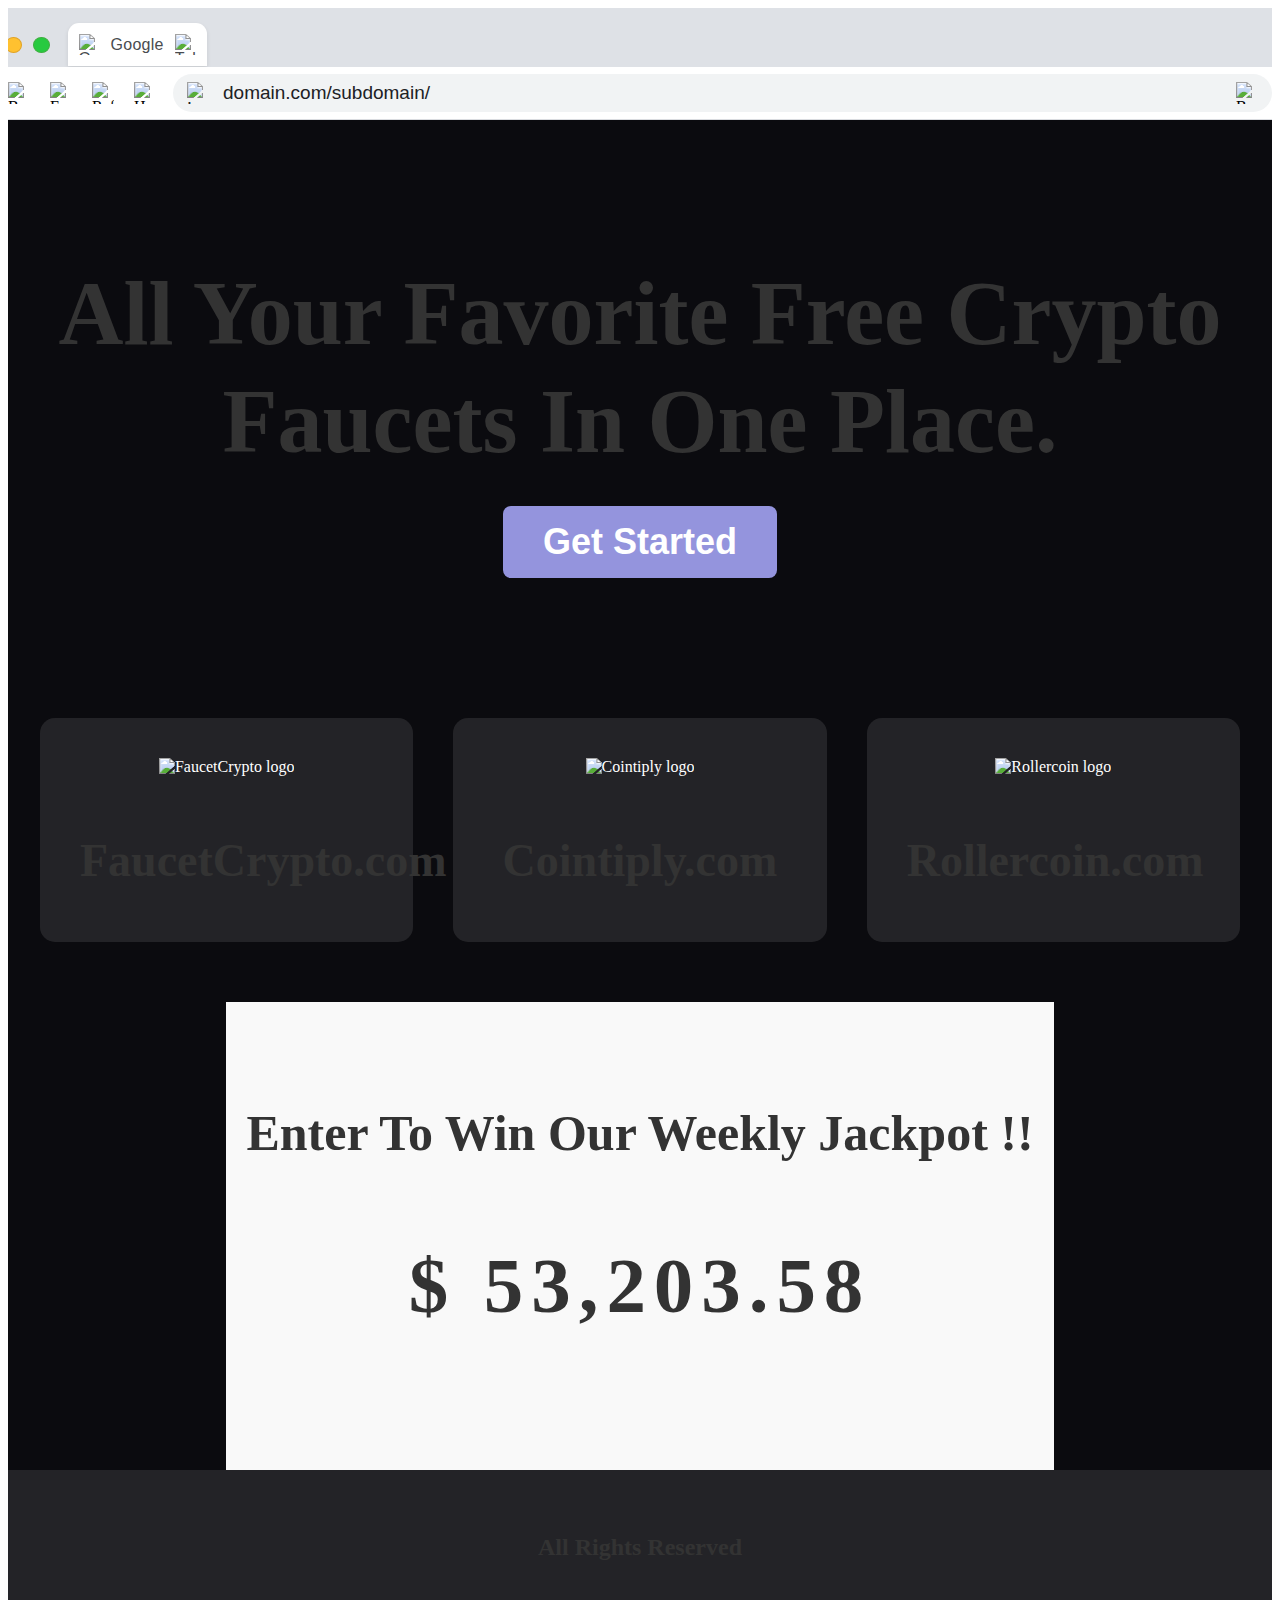
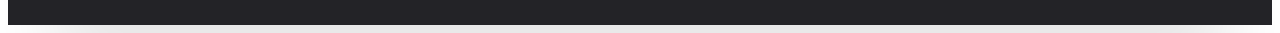
==== commit 1fdd14ce: "u" ====
--- a/1-Page/Crypto.html
+++ b/1-Page/Crypto.html
@@ -7,75 +7,74 @@
     <title>Crypto</title>
     <link rel="stylesheet" href="css/styles.css">
 </head>
-
 <body>
-
     <main class="crypto-section">
         <header class="browser-header" role="banner">
-          <div class="browser-controls">
-            <button class="control-btn close-btn" aria-label="Close window"></button>
-            <button class="control-btn minimize-btn" aria-label="Minimize window"></button>
-            <button class="control-btn expand-btn" aria-label="Expand window"></button>
-          </div>
-          <nav class="browser-tabs">
-            <div class="tab">
-              <img src="https://cdn.builder.io/api/v1/image/assets/TEMP/fc6e04af128e343d0b6b0f5d69cb7d71d104132b2a84b6056dab0bb6ac69afc7?placeholderIfAbsent=true&apiKey=0a59d652de034c3e9411fa3dd6f5f3d8" alt="" class="tab-icon" />
-              <span>Google</span>
-              <img src="https://cdn.builder.io/api/v1/image/assets/TEMP/88aec3dbc5c141318e60aab56e2298a359d9ad7e21a7777c6d2f277f9a8b9b44?placeholderIfAbsent=true&apiKey=0a59d652de034c3e9411fa3dd6f5f3d8" alt="" class="tab-icon" />
+            <div class="browser-controls">
+                <button class="control-btn close-btn" aria-label="Close window"></button>
+                <button class="control-btn minimize-btn" aria-label="Minimize window"></button>
+                <button class="control-btn expand-btn" aria-label="Expand window"></button>
             </div>
-          </nav>
+            <nav class="browser-tabs">
+                <div class="tab">
+                    <img src="https://cdn.builder.io/api/v1/image/assets/TEMP/fc6e04af128e343d0b6b0f5d69cb7d71d104132b2a84b6056dab0bb6ac69afc7?placeholderIfAbsent=true&apiKey=0a59d652de034c3e9411fa3dd6f5f3d8" alt="Google icon" class="tab-icon" />
+                    <span>Google</span>
+                    <img src="https://cdn.builder.io/api/v1/image/assets/TEMP/88aec3dbc5c141318e60aab56e2298a359d9ad7e21a7777c6d2f277f9a8b9b44?placeholderIfAbsent=true&apiKey=0a59d652de034c3e9411fa3dd6f5f3d8" alt="Tab icon" class="tab-icon" />
+                </div>
+            </nav>
         </header>
       
         <div class="url-bar">
-          <div class="url-controls">
-            <img src="https://cdn.builder.io/api/v1/image/assets/TEMP/901e0d81e0f0e753f3c7b6c95937dead61580f9d10dd84f19769229091bdb286?placeholderIfAbsent=true&apiKey=0a59d652de034c3e9411fa3dd6f5f3d8" alt="" class="url-control-icon" />
-            <img src="https://cdn.builder.io/api/v1/image/assets/TEMP/1434f8656af4c36f97d10b1224a976bcbc6493a263d5236f1cc4f3565d1da0be?placeholderIfAbsent=true&apiKey=0a59d652de034c3e9411fa3dd6f5f3d8" alt="" class="url-control-icon" />
-            <img src="https://cdn.builder.io/api/v1/image/assets/TEMP/a4533b0a5ed72862c2066b19fade9ebd29f3e9616aee9c30b34e98576dffe00f?placeholderIfAbsent=true&apiKey=0a59d652de034c3e9411fa3dd6f5f3d8" alt="" class="url-control-icon" />
-            <img src="https://cdn.builder.io/api/v1/image/assets/TEMP/2696ea74a87aa9a25b4a4116887b9531f6961a7c060e2cb43958f16104abbb36?placeholderIfAbsent=true&apiKey=0a59d652de034c3e9411fa3dd6f5f3d8" alt="" class="url-control-icon" />
-          </div>
-          <div class="url-input">
-            <div class="url-text">
-              <img src="https://cdn.builder.io/api/v1/image/assets/TEMP/3a9dce92776949c08c7cc92525346009425e79cc06e8e529fd292296b4515d3c?placeholderIfAbsent=true&apiKey=0a59d652de034c3e9411fa3dd6f5f3d8" alt="" class="url-control-icon" />
-              <span>domain.com/subdomain/</span>
+            <div class="url-controls">
+                <img src="https://cdn.builder.io/api/v1/image/assets/TEMP/901e0d81e0f0e753f3c7b6c95937dead61580f9d10dd84f19769229091bdb286?placeholderIfAbsent=true&apiKey=0a59d652de034c3e9411fa3dd6f5f3d8" alt="Back icon" class="url-control-icon" />
+                <img src="https://cdn.builder.io/api/v1/image/assets/TEMP/1434f8656af4c36f97d10b1224a976bcbc6493a263d5236f1cc4f3565d1da0be?placeholderIfAbsent=true&apiKey=0a59d652de034c3e9411fa3dd6f5f3d8" alt="Forward icon" class="url-control-icon" />
+                <img src="https://cdn.builder.io/api/v1/image/assets/TEMP/a4533b0a5ed72862c2066b19fade9ebd29f3e9616aee9c30b34e98576dffe00f?placeholderIfAbsent=true&apiKey=0a59d652de034c3e9411fa3dd6f5f3d8" alt="Refresh icon" class="url-control-icon" />
+                <img src="https://cdn.builder.io/api/v1/image/assets/TEMP/2696ea74a87aa9a25b4a4116887b9531f6961a7c060e2cb43958f16104abbb36?placeholderIfAbsent=true&apiKey=0a59d652de034c3e9411fa3dd6f5f3d8" alt="Home icon" class="url-control-icon" />
             </div>
-            <img src="https://cdn.builder.io/api/v1/image/assets/TEMP/5f95e86b0e3236e05f86dbf980b00367049e14ec42098598ba10aeb72d9f3e91?placeholderIfAbsent=true&apiKey=0a59d652de034c3e9411fa3dd6f5f3d8" alt="" class="url-control-icon" />
-          </div>
+            <div class="url-input">
+                <div class="url-text">
+                    <img src="https://cdn.builder.io/api/v1/image/assets/TEMP/3a9dce92776949c08c7cc92525346009425e79cc06e8e529fd292296b4515d3c?placeholderIfAbsent=true&apiKey=0a59d652de034c3e9411fa3dd6f5f3d8" alt="Lock icon" class="url-control-icon" />
+                    <span>domain.com/subdomain/</span>
+                </div>
+                <img src="https://cdn.builder.io/api/v1/image/assets/TEMP/5f95e86b0e3236e05f86dbf980b00367049e14ec42098598ba10aeb72d9f3e91?placeholderIfAbsent=true&apiKey=0a59d652de034c3e9411fa3dd6f5f3d8" alt="Bookmark icon" class="url-control-icon" />
+            </div>
         </div>
       
         <section class="main-content">
-          <div class="hero-section">
-            <h1 class="hero-title">All Your Favorite Free Crypto Faucets In One Place.</h1>
-            <button class="cta-button">Get Started</button>
-          </div>
+            <div class="hero-section">
+                <h1 class="hero-title">All Your Favorite Free Crypto Faucets In One Place.</h1>
+                <button class="cta-button">Get Started</button>
+            </div>
       
-          <section class="features-section">
-            <article class="feature-card">
-              <img src="https://cdn.builder.io/api/v1/image/assets/TEMP/30da8972ab6819343227a121df66dbb12e63f93e944be3ff264de5dc4dc94521?placeholderIfAbsent=true&apiKey=0a59d652de034c3e9411fa3dd6f5f3d8" alt="FaucetCrypto logo" class="feature-icon" />
-              <h2 class="feature-title">FaucetCrypto.com</h2>
-            </article>
+            <section class="features-section">
+                <article class="feature-card">
+                    <img src="https://cdn.builder.io/api/v1/image/assets/TEMP/30da8972ab6819343227a121df66dbb12e63f93e944be3ff264de5dc4dc94521?placeholderIfAbsent=true&apiKey=0a59d652de034c3e9411fa3dd6f5f3d8" alt="FaucetCrypto logo" class="feature-icon" />
+                    <h2 class="feature-title">FaucetCrypto.com</h2>
+                </article>
       
-            <article class="feature-card">
-              <img src="https://cdn.builder.io/api/v1/image/assets/TEMP/daafa6b6144527876391866a81081cebcf360cb05d869367f145c90eea998ac7?placeholderIfAbsent=true&apiKey=0a59d652de034c3e9411fa3dd6f5f3d8" alt="Cointiply logo" class="feature-icon" />
-              <h2 class="feature-title">Cointiply.com</h2>
-            </article>
-      
-            <article class="feature-card">
-              <img src="https://cdn.builder.io/api/v1/image/assets/TEMP/8ce91a827c89bdebdb261d8be048fa6113c4a44d0bbb511419e224cef1373e42?placeholderIfAbsent=true&apiKey=0a59d652de034c3e9411fa3dd6f5f3d8" alt="Rollercoin logo" class="feature-icon" />
-              <h2 class="feature-title">Rollercoin.com</h2>
-            </article>
-          </section>
-      
-          <section class="jackpot-section">
-            <h2 class="jackpot-title">Enter To Win Our Weekly Jackpot !!</h2>
-            <p class="jackpot-amount">$ 53,203.58</p>
-          </section>
-      
-          <footer class="footer">
-            <p class="footer-text">All Rights Reserved</p>
-          </footer>
-        </section>
-      </main>
-    
+                <article class="feature-card">
+                    <img src="https://cdn.builder.io/api/v1/image/assets/TEMP/daafa6b6144527876391866a81081cebcf360cb05d869367f145c90eea998ac7?placeholderIfAbsent=true&apiKey=0a59d652de034c3e9411fa3dd6f5f3d8" alt="Cointiply logo" class="feature-icon" />
+                    <h2 class="feature-title">Cointiply.com</h2>
+                </article>
+                <article class="feature-card">
+                    <img src="https://cdn.builder.io/api/v1/image/assets/TEMP/8ce91a827c89bdebdb261d8be048fa6113c4a44d0bbb511419e224cef1373e42?placeholderIfAbsent=true&apiKey=0a59d652de034c3e9411fa3dd6f5f3d8" alt="Rollercoin logo" class="feature-icon" />
+                    <h2 class="feature-title">Rollercoin.com</h2>
+                </article>
+            </section>
+                
+            <section class="jackpot-section">
+                    <h2 class="jackpot-title">Enter To Win Our Weekly Jackpot !!</h2>
+                    <p class="jackpot-amount">$ 53,203.58</p>
+            </section>
+                
+            <footer class="footer">
+                <p class="footer-text">All Rights Reserved</p>
+            </footer>
+                
 </body>
 </html>
 
+
+
+
+
--- a/1-Page/css/styles.css
+++ b/1-Page/css/styles.css
@@ -1,221 +1,263 @@
-style>
+/* General styles for the crypto section */
 .crypto-section {
-  background-color: #0b0b0f;
-  box-shadow: 0 95px 70px -48px rgba(0, 0, 0, 0.1);
-  display: flex;
-  width: 100%;
-  flex-direction: column;
-  overflow: hidden;
-  align-items: center;
-}
-
-.browser-header {
-  background-color: #dee1e6;
-  display: flex;
-  width: 100%;
-  gap: 18px;
-  flex-wrap: wrap;
-  padding: 15px 80px 1px 17px;
-}
-
-.browser-controls {
-  display: flex;
-  align-items: center;
-  gap: 11px;
-}
-
-.control-btn {
-  border-radius: 50%;
-  width: 17px;
-  height: 16px;
-}
-
-.close-btn {
-  background-color: #ff6058;
-  border: 1px solid #e14942;
-}
-
-.minimize-btn {
-  background-color: #ffc130;
-  border: 1px solid #e1a325;
-}
-
-.expand-btn {
-  background-color: #27ca40;
-  border: 1px solid #3eaf3f;
-}
-
-.browser-tabs {
-  display: flex;
-  align-items: center;
-  gap: -8px;
-  color: #494c4f;
-  letter-spacing: 0.27px;
-  font: 400 16px Roboto, sans-serif;
-}
-
-.tab {
-  display: flex;
-  align-items: center;
-  gap: 11px;
-  padding: 11px;
-  background-color: #fff;
-  border-radius: 11px 11px 0 0;
-}
-
+    background-color: #0b0b0f;
+    box-shadow: 0 95px 70px -48px rgba(0, 0, 0, 0.1);
+    display: flex;
+    width: 100%;
+    flex-direction: column;
+    overflow: hidden;
+    align-items: center;
+  }
+  
+  /* Styles for the browser header */
+  .browser-header {
+    background-color: #dee1e6;
+    display: flex;
+    width: 100%;
+    gap: 18px;
+    flex-wrap: wrap;
+    padding: 15px 80px 1px 17px;
+  }
+  
+  /* Styles for the browser controls */
+  .browser-controls {
+    display: flex;
+    align-items: center;
+    gap: 11px;
+  }
+  
+  .control-btn {
+    border-radius: 50%;
+    width: 17px;
+    height: 16px;
+    border: none; /* Remove default border */
+    cursor: pointer; /* Add pointer cursor */
+  }
+  
+  .close-btn {
+    background-color: #ff6058;
+    border: 1px solid #e14942;
+  }
+  
+  .minimize-btn {
+    background-color: #ffc130;
+    border: 1px solid #e1a325;
+  }
+  
+  .expand-btn {
+    background-color: #27ca40;
+    border: 1px solid #3eaf3f;
+  }
+  
+  /* Styles for the browser tabs */
+  .browser-tabs {
+    display: flex;
+    align-items: center;
+    gap: 8px; /* Corrected gap value */
+    color: #494c4f;
+    letter-spacing: 0.27px;
+    font: 400 16px 'Roboto', sans-serif;
+  }
+  
+  .tab {
+    display: flex;
+    align-items: center;
+    gap: 11px;
+    padding: 11px;
+    background-color: #fff;
+    border-radius: 11px 11px 0 0;
+    box-shadow: 0 2px 4px rgba(0, 0, 0, 0.1); /* Added subtle shadow */
+  }
+
+  /* Styles for tab icons */
 .tab-icon {
-  width: 21px;
-  height: 21px;
-}
-
-.url-bar {
-  background-color: #fff;
-  border-bottom: 1px solid #dadce0;
-  display: flex;
-  width: 100%;
-  align-items: center;
-  gap: 17px;
-  padding: 7px 18px;
-}
-
-.url-controls {
-  display: flex;
-  align-items: center;
-  gap: 20px;
-}
-
-.url-control-icon {
-  width: 22px;
-  height: 22px;
-}
-
-.url-input {
-  background-color: #f1f3f4;
-  border-radius: 22px;
-  display: flex;
-  align-items: center;
-  justify-content: space-between;
-  padding: 8px 14px;
-  flex: 1;
-}
-
-.url-text {
-  display: flex;
-  align-items: center;
-  gap: 14px;
-  font: 400 19px Roboto, sans-serif;
-  color: #202124;
-}
-
-.main-content {
-  display: flex;
-  flex-direction: column;
-  align-items: center;
-  width: 100%;
-  color: #fff;
-}
-
+    width: 21px;
+    height: 21px;
+  }
+  
+  /* Styles for the URL bar */
+  .url-bar {
+    background-color: #fff;
+    border-bottom: 1px solid #dadce0;
+    display: flex;
+    width: 100%;
+    align-items: center;
+    gap: 17px;
+    padding: 7px 18px;
+  }
+  
+  /* Styles for URL controls */
+  .url-controls {
+    display: flex;
+    align-items: center;
+    gap: 20px;
+  }
+  
+  /* Styles for URL control icons */
+  .url-control-icon {
+    width: 22px;
+    height: 22px;
+  }
+  
+  /* Styles for the URL input field */
+  .url-input {
+    background-color: #f1f3f4;
+    border-radius: 22px;
+    display: flex;
+    align-items: center;
+    justify-content: space-between;
+    padding: 8px 14px;
+    flex: 1;
+  }
+  
+  /* Styles for the URL text */
+  .url-text {
+    display: flex;
+    align-items: center;
+    gap: 14px;
+    font: 400 19px 'Roboto', sans-serif;
+    color: #202124;
+  }
+  
+  /* Styles for the main content area */
+  .main-content {
+    display: flex;
+    flex-direction: column;
+    align-items: center;
+    width: 100%;
+    color: #fff;
+  }
+
+  /* Styles for the hero section */
 .hero-section {
-  text-align: center;
-  max-width: 1200px;
-  padding: 80px 20px;
-}
-
-.hero-title {
-  font-size: 90px;
-  font-weight: 900;
-  line-height: 1.2;
-  margin-bottom: 30px;
-}
-
-.cta-button {
-  background-color: #9494dd;
-  border-radius: 8px;
-  padding: 15px 40px;
-  font-size: 36px;
-  font-weight: 700;
-  cursor: pointer;
-}
-
-.features-section {
-  display: grid;
-  grid-template-columns: repeat(auto-fit, minmax(300px, 1fr));
-  gap: 40px;
-  padding: 60px 20px;
-  max-width: 1200px;
-  width: 100%;
-}
-
-.feature-card {
-  background-color: rgba(255, 255, 255, 0.1);
-  border-radius: 15px;
-  padding: 40px;
-  text-align: center;
-}
-
-.feature-icon {
-  width: 114px;
-  height: 114px;
-  margin-bottom: 20px;
-}
-
-.feature-title {
-  font-size: 46px;
-  font-weight: 900;
-  margin-bottom: 15px;
-}
-
-.jackpot-section {
-  text-align: center;
-  padding: 60px 20px;
-}
-
-.jackpot-title {
-  font-size: 50px;
-  font-weight: 700;
-  margin-bottom: 30px;
-}
-
+    text-align: center;
+    max-width: 1200px;
+    padding: 80px 20px;
+    margin: 0 auto; /* Center the section horizontally */
+  }
+  
+  .hero-title {
+    font-size: 90px;
+    font-weight: 900;
+    line-height: 1.2;
+    margin-bottom: 30px;
+    color: #333; /* Improved text color for better readability */
+  }
+  
+  .cta-button {
+    background-color: #9494dd;
+    border-radius: 8px;
+    padding: 15px 40px;
+    font-size: 36px;
+    font-weight: 700;
+    cursor: pointer;
+    color: #fff; /* Ensure text is readable on the button */
+    border: none; /* Remove default border */
+    transition: background-color 0.3s ease; /* Add transition for hover effect */
+  }
+  
+  .cta-button:hover {
+    background-color: #7a7acc; /* Darken button color on hover */
+  }
+  
+  /* Styles for the features section */
+  .features-section {
+    display: grid;
+    grid-template-columns: repeat(auto-fit, minmax(300px, 1fr));
+    gap: 40px;
+    padding: 60px 20px;
+    max-width: 1200px;
+    width: 100%;
+    margin: 0 auto; /* Center the section horizontally */
+  }
+  
+  .feature-card {
+    background-color: rgba(255, 255, 255, 0.1);
+    border-radius: 15px;
+    padding: 40px;
+    text-align: center;
+    transition: transform 0.3s ease, box-shadow 0.3s ease; /* Add transition for hover effect */
+  }
+  
+  .feature-card:hover {
+    transform: translateY(-10px); /* Lift the card on hover */
+    box-shadow: 0 10px 20px rgba(0, 0, 0, 0.2); /* Add shadow on hover */
+  }
+  
+  .feature-icon {
+    width: 114px;
+    height: 114px;
+    margin-bottom: 20px;
+  }
+  
+  .feature-title {
+    font-size: 46px;
+    font-weight: 900;
+    margin-bottom: 15px;
+    color: #333; /* Improved text color for better readability */
+  }
+  
+  /* Styles for the jackpot section */
+  .jackpot-section {
+    text-align: center;
+    padding: 60px 20px;
+    background-color: #f9f9f9; /* Add background color for better separation */
+  }
+  
+  .jackpot-title {
+    font-size: 50px;
+    font-weight: 700;
+    margin-bottom: 30px;
+    color: #333; /* Improved text color for better readability */
+  }
+
+  /* Styles for the jackpot amount */
 .jackpot-amount {
-  font-size: 79px;
-  font-weight: 900;
-  letter-spacing: 7.94px;
-}
-
-.footer {
-  background-color: rgba(255, 255, 255, 0.1);
-  width: 100%;
-  padding: 40px 20px;
-  text-align: center;
-}
-
-.footer-text {
-  font-size: 24px;
-  font-weight: 700;
-}
-
-@media (max-width: 991px) {
-  .hero-title {
-    font-size: 40px;
-  }
-  
-  .feature-title {
-    font-size: 40px;
-  }
-  
-  .jackpot-amount {
-    font-size: 40px;
-  }
-}
-
-.visually-hidden {
-  position: absolute;
-  width: 1px;
-  height: 1px;
-  padding: 0;
-  margin: -1px;
-  overflow: hidden;
-  clip: rect(0, 0, 0, 0);
-  border: 0;
-}
-</style>+    font-size: 79px;
+    font-weight: 900;
+    letter-spacing: 7.94px;
+    color: #333; /* Improved text color for better readability */
+  }
+  
+  /* Styles for the footer */
+  .footer {
+    background-color: rgba(255, 255, 255, 0.1);
+    width: 100%;
+    padding: 40px 20px;
+    text-align: center;
+  }
+  
+  .footer-text {
+    font-size: 24px;
+    font-weight: 700;
+    color: #333; /* Improved text color for better readability */
+  }
+  
+  /* Responsive styles */
+  @media (max-width: 991px) {
+    .hero-title {
+      font-size: 40px;
+    }
+    
+    .feature-title {
+      font-size: 40px;
+    }
+    
+    .jackpot-amount {
+      font-size: 40px;
+    }
+  }
+  
+  /* Utility class for visually hidden elements */
+  .visually-hidden {
+    position: absolute;
+    width: 1px;
+    height: 1px;
+    padding: 0;
+    margin: -1px;
+    overflow: hidden;
+    clip: rect(0, 0, 0, 0);
+    border: 0;
+  }
+
+  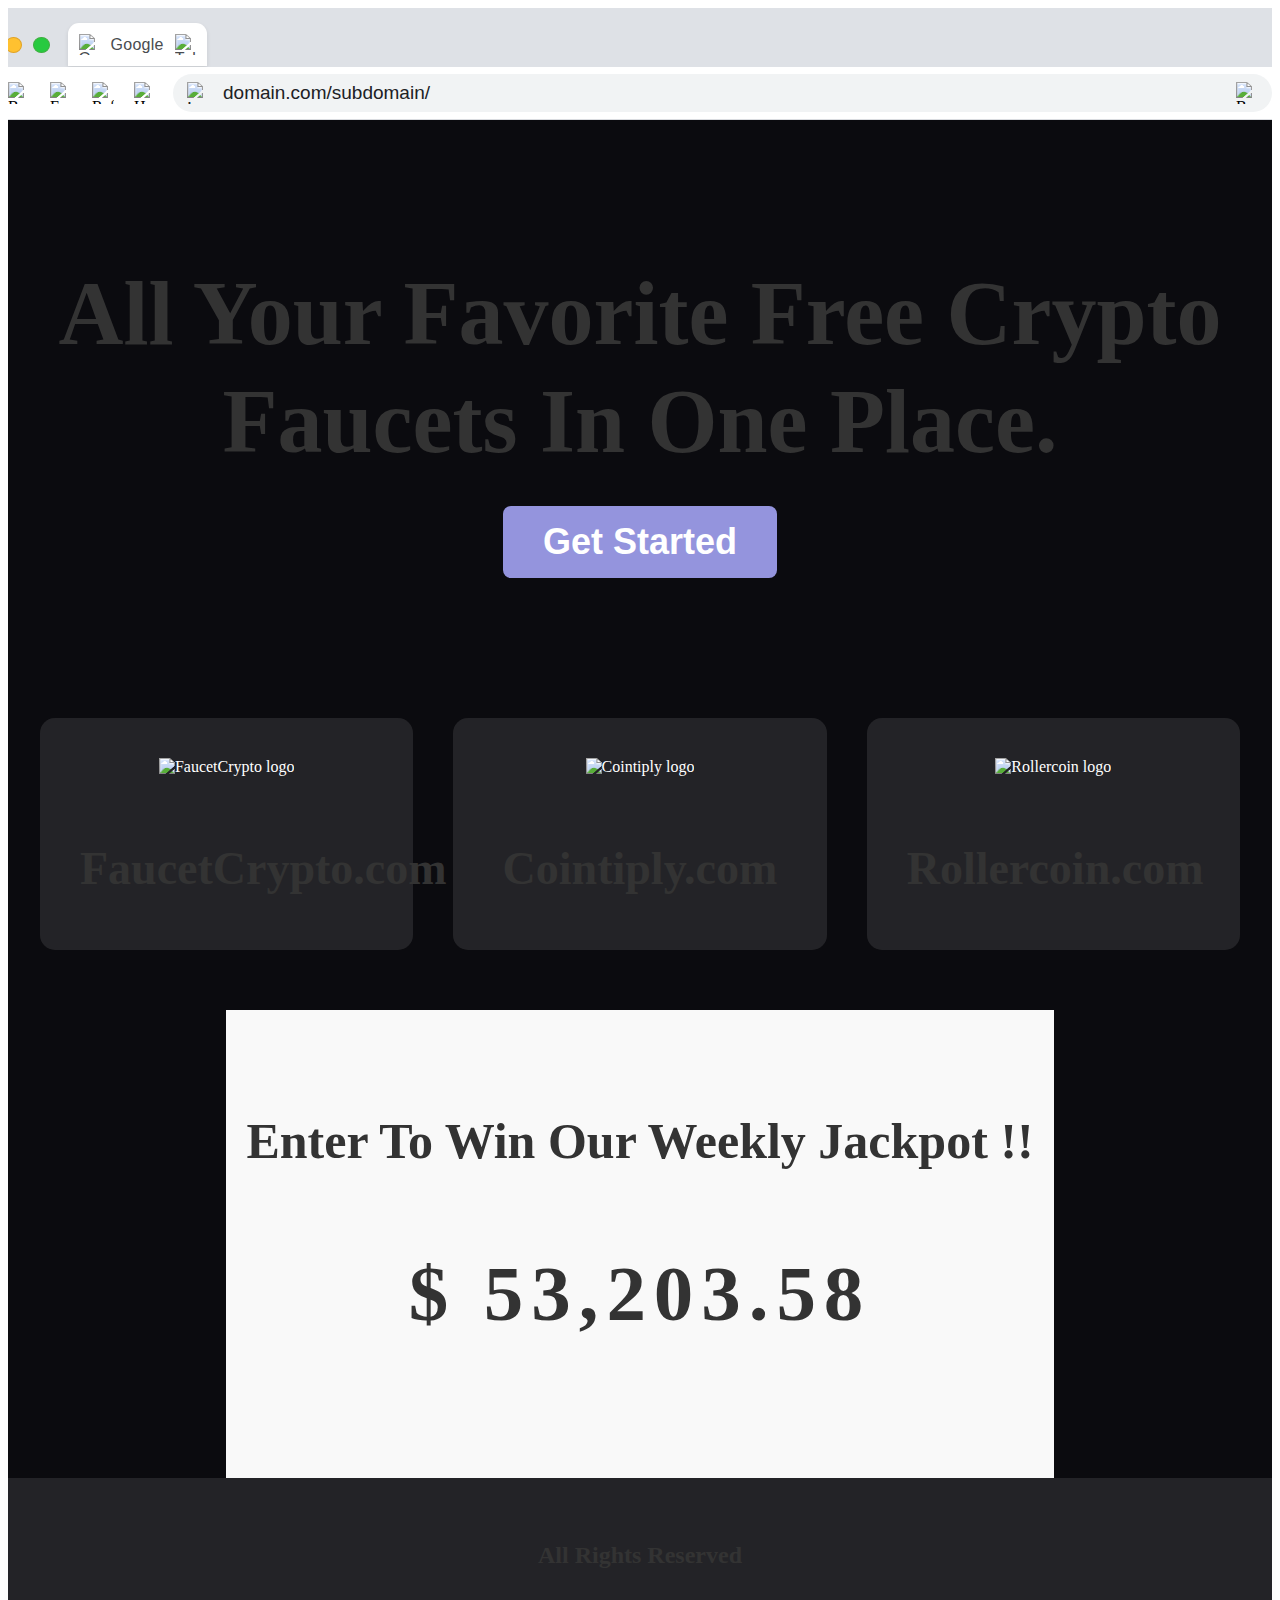
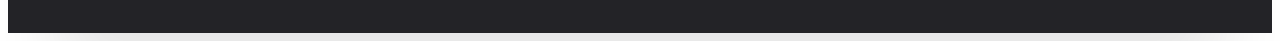
==== commit f7df9d46: "u" ====
--- a/1-Page/Crypto.html
+++ b/1-Page/Crypto.html
@@ -49,16 +49,16 @@
             <section class="features-section">
                 <article class="feature-card">
                     <img src="https://cdn.builder.io/api/v1/image/assets/TEMP/30da8972ab6819343227a121df66dbb12e63f93e944be3ff264de5dc4dc94521?placeholderIfAbsent=true&apiKey=0a59d652de034c3e9411fa3dd6f5f3d8" alt="FaucetCrypto logo" class="feature-icon" />
-                    <h2 class="feature-title">FaucetCrypto.com</h2>
+                    <h3 class="feature-title">FaucetCrypto.com</h3>
                 </article>
       
                 <article class="feature-card">
                     <img src="https://cdn.builder.io/api/v1/image/assets/TEMP/daafa6b6144527876391866a81081cebcf360cb05d869367f145c90eea998ac7?placeholderIfAbsent=true&apiKey=0a59d652de034c3e9411fa3dd6f5f3d8" alt="Cointiply logo" class="feature-icon" />
-                    <h2 class="feature-title">Cointiply.com</h2>
+                    <h3 class="feature-title">Cointiply.com</h3>
                 </article>
                 <article class="feature-card">
                     <img src="https://cdn.builder.io/api/v1/image/assets/TEMP/8ce91a827c89bdebdb261d8be048fa6113c4a44d0bbb511419e224cef1373e42?placeholderIfAbsent=true&apiKey=0a59d652de034c3e9411fa3dd6f5f3d8" alt="Rollercoin logo" class="feature-icon" />
-                    <h2 class="feature-title">Rollercoin.com</h2>
+                    <h3 class="feature-title">Rollercoin.com</h3>
                 </article>
             </section>
                 
--- a/1-Page/css/styles.css
+++ b/1-Page/css/styles.css
@@ -26,6 +26,33 @@
     gap: 11px;
   }
   
+
+/* Media queries for responsiveness */
+@media (max-width: 1024px) {
+    /* Tablet styles */
+    .crypto-section {
+        padding: 10px;
+    }
+    .browser-header {
+        padding: 10px 40px 1px 10px;
+    }
+}
+
+@media (max-width: 480px) {
+    /* Mobile styles */
+    .crypto-section {
+        padding: 5px;
+    }
+    .browser-header {
+        padding: 5px 20px 1px 5px;
+        flex-direction: column;
+        align-items: flex-start;
+    }
+    .browser-controls {
+        margin-bottom: 10px;
+    }
+}
+
   .control-btn {
     border-radius: 50%;
     width: 17px;
@@ -260,4 +287,3 @@
     border: 0;
   }
 
-  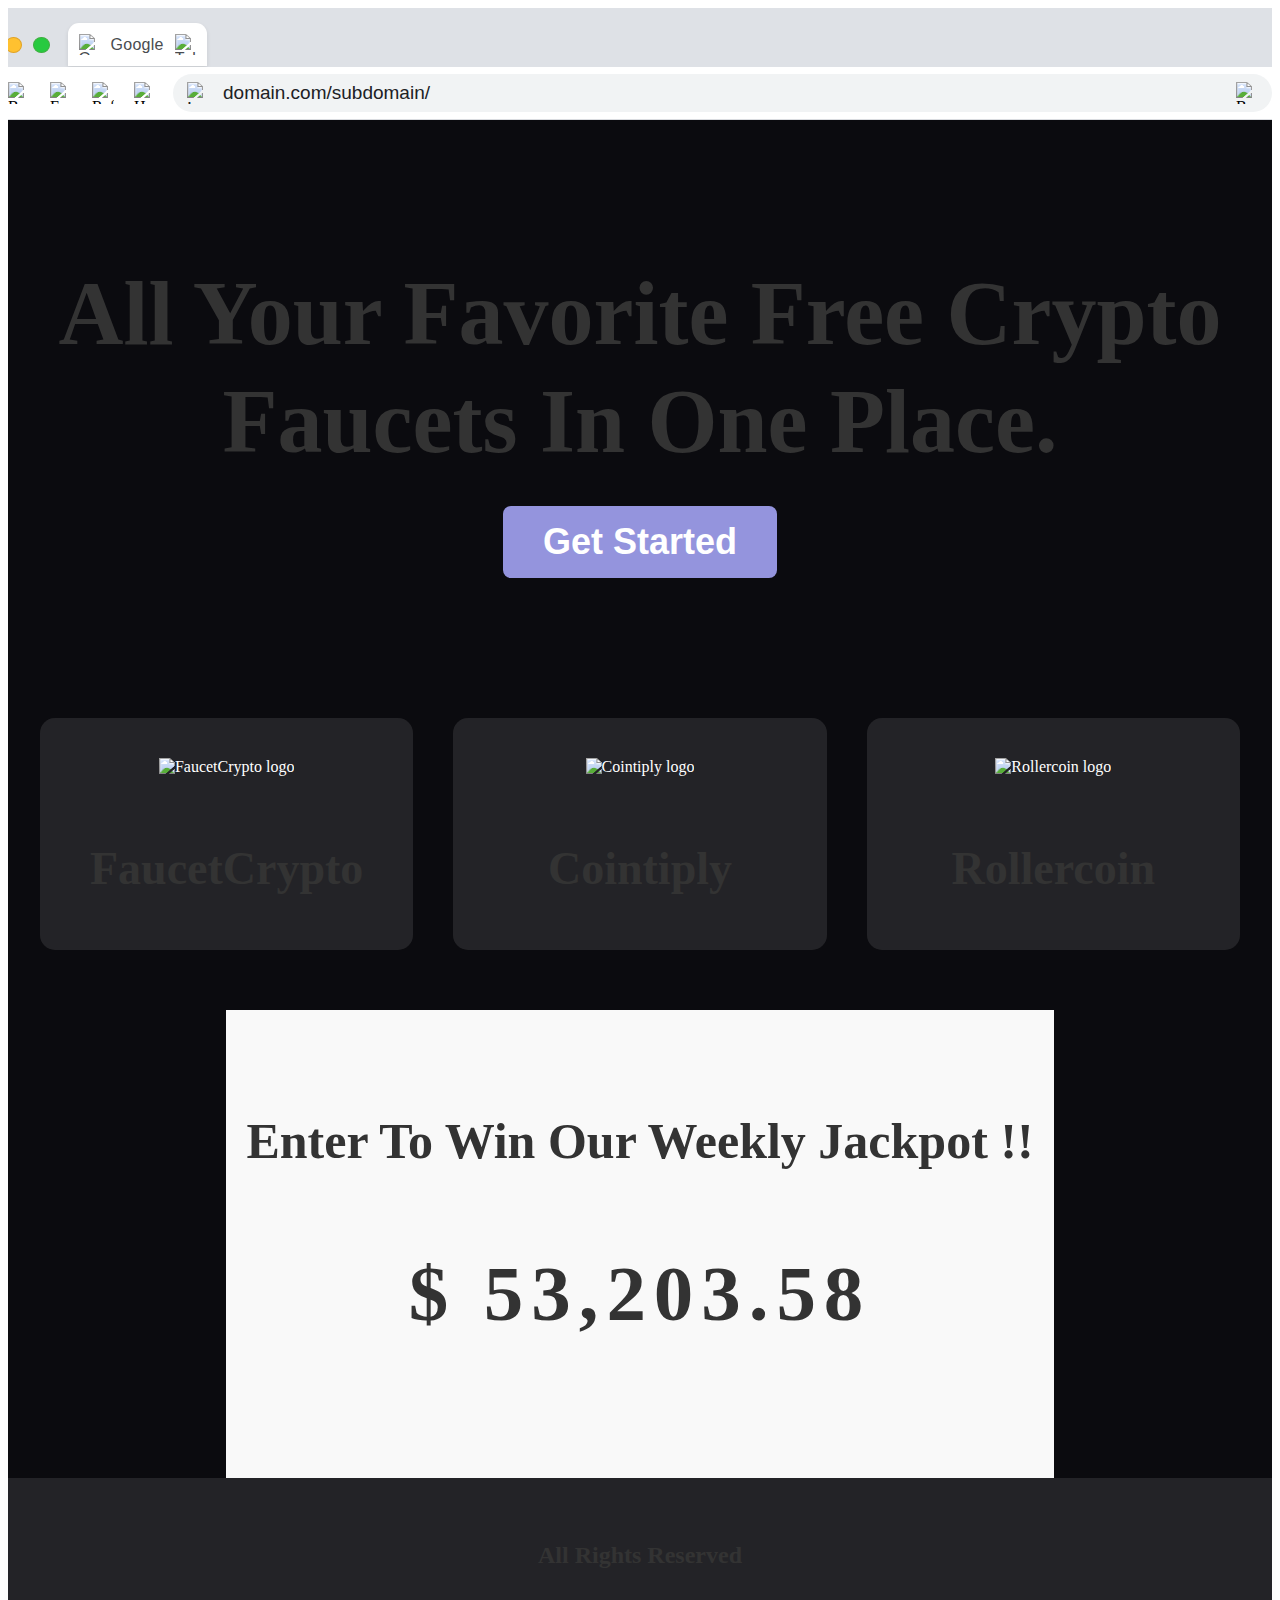
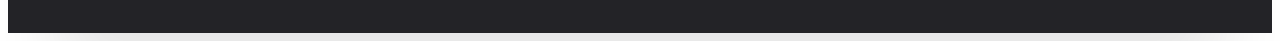
==== commit 894b0e21: "u" ====
--- a/1-Page/Crypto.html
+++ b/1-Page/Crypto.html
@@ -49,16 +49,16 @@
             <section class="features-section">
                 <article class="feature-card">
                     <img src="https://cdn.builder.io/api/v1/image/assets/TEMP/30da8972ab6819343227a121df66dbb12e63f93e944be3ff264de5dc4dc94521?placeholderIfAbsent=true&apiKey=0a59d652de034c3e9411fa3dd6f5f3d8" alt="FaucetCrypto logo" class="feature-icon" />
-                    <h3 class="feature-title">FaucetCrypto.com</h3>
+                    <h3 class="feature-title">FaucetCrypto</h3>
                 </article>
       
                 <article class="feature-card">
                     <img src="https://cdn.builder.io/api/v1/image/assets/TEMP/daafa6b6144527876391866a81081cebcf360cb05d869367f145c90eea998ac7?placeholderIfAbsent=true&apiKey=0a59d652de034c3e9411fa3dd6f5f3d8" alt="Cointiply logo" class="feature-icon" />
-                    <h3 class="feature-title">Cointiply.com</h3>
+                    <h3 class="feature-title">Cointiply</h3>
                 </article>
                 <article class="feature-card">
                     <img src="https://cdn.builder.io/api/v1/image/assets/TEMP/8ce91a827c89bdebdb261d8be048fa6113c4a44d0bbb511419e224cef1373e42?placeholderIfAbsent=true&apiKey=0a59d652de034c3e9411fa3dd6f5f3d8" alt="Rollercoin logo" class="feature-icon" />
-                    <h3 class="feature-title">Rollercoin.com</h3>
+                    <h3 class="feature-title">Rollercoin</h3>
                 </article>
             </section>
                 
